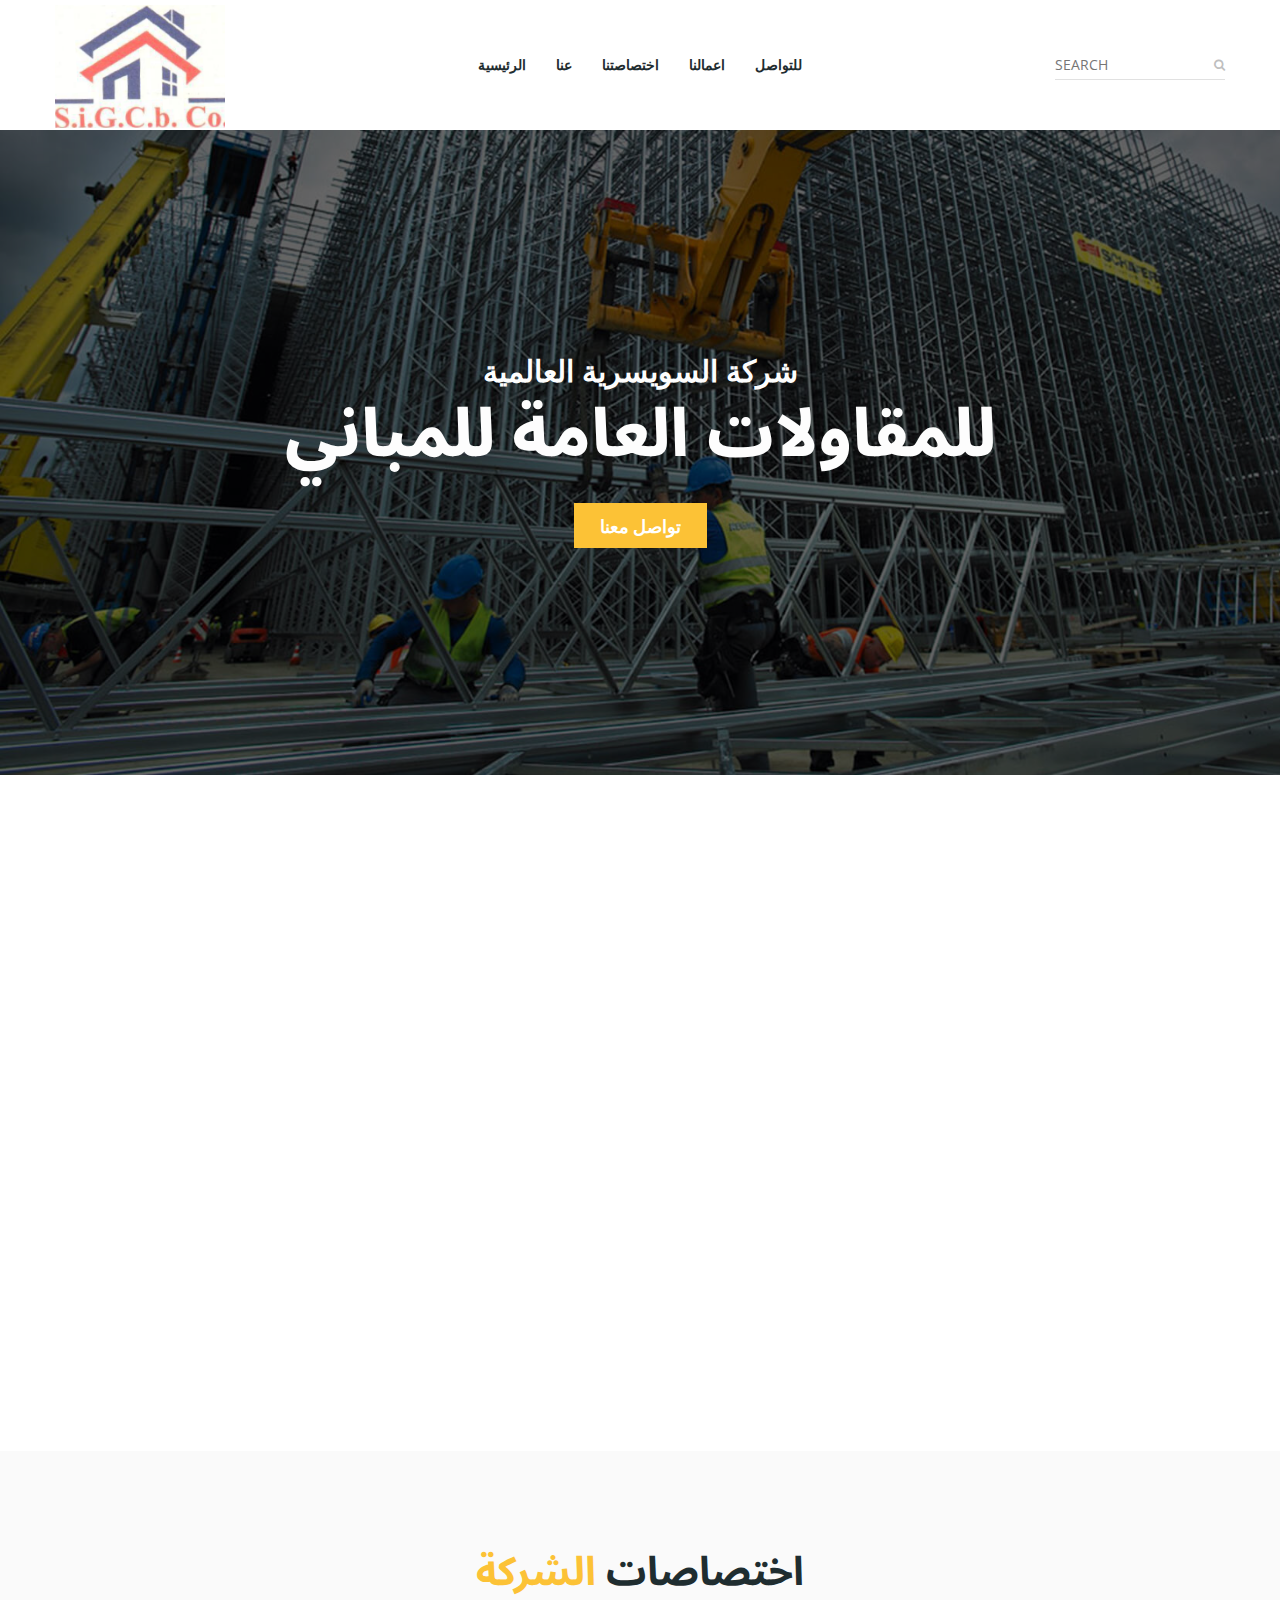
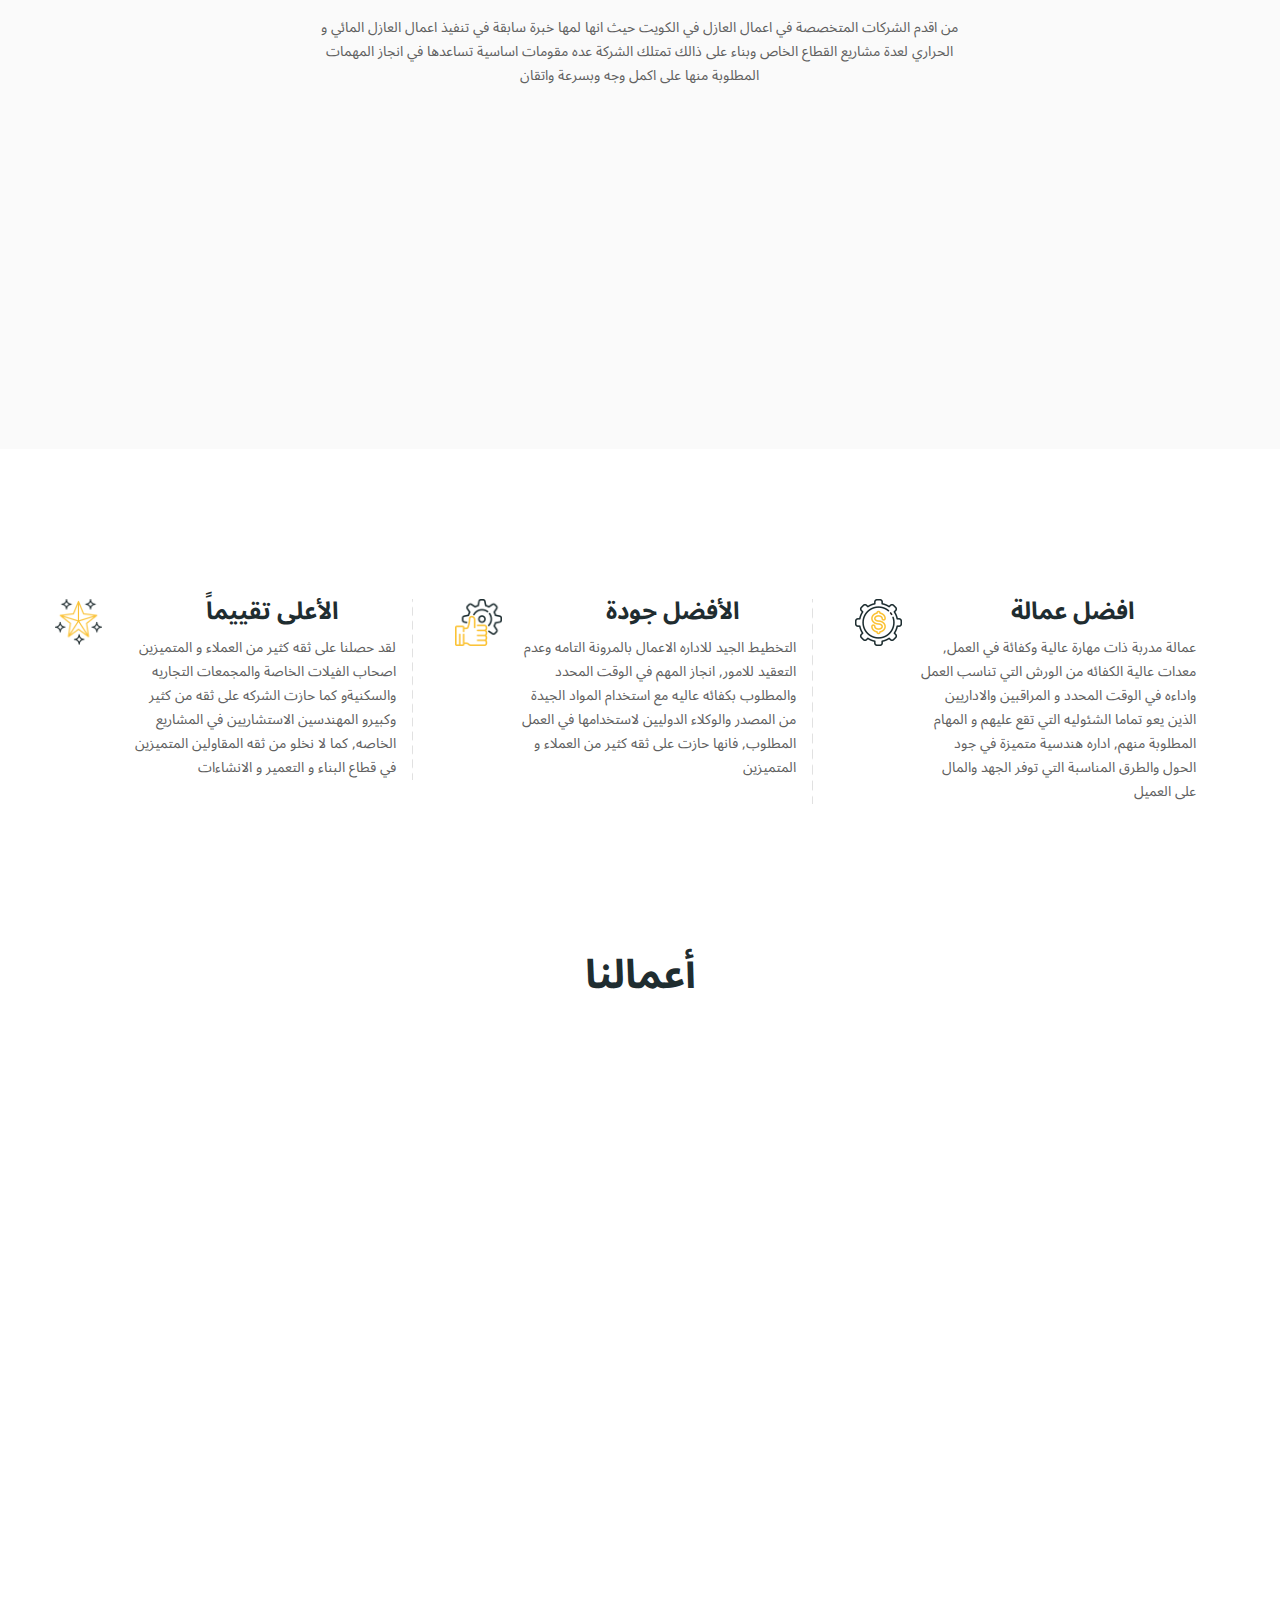
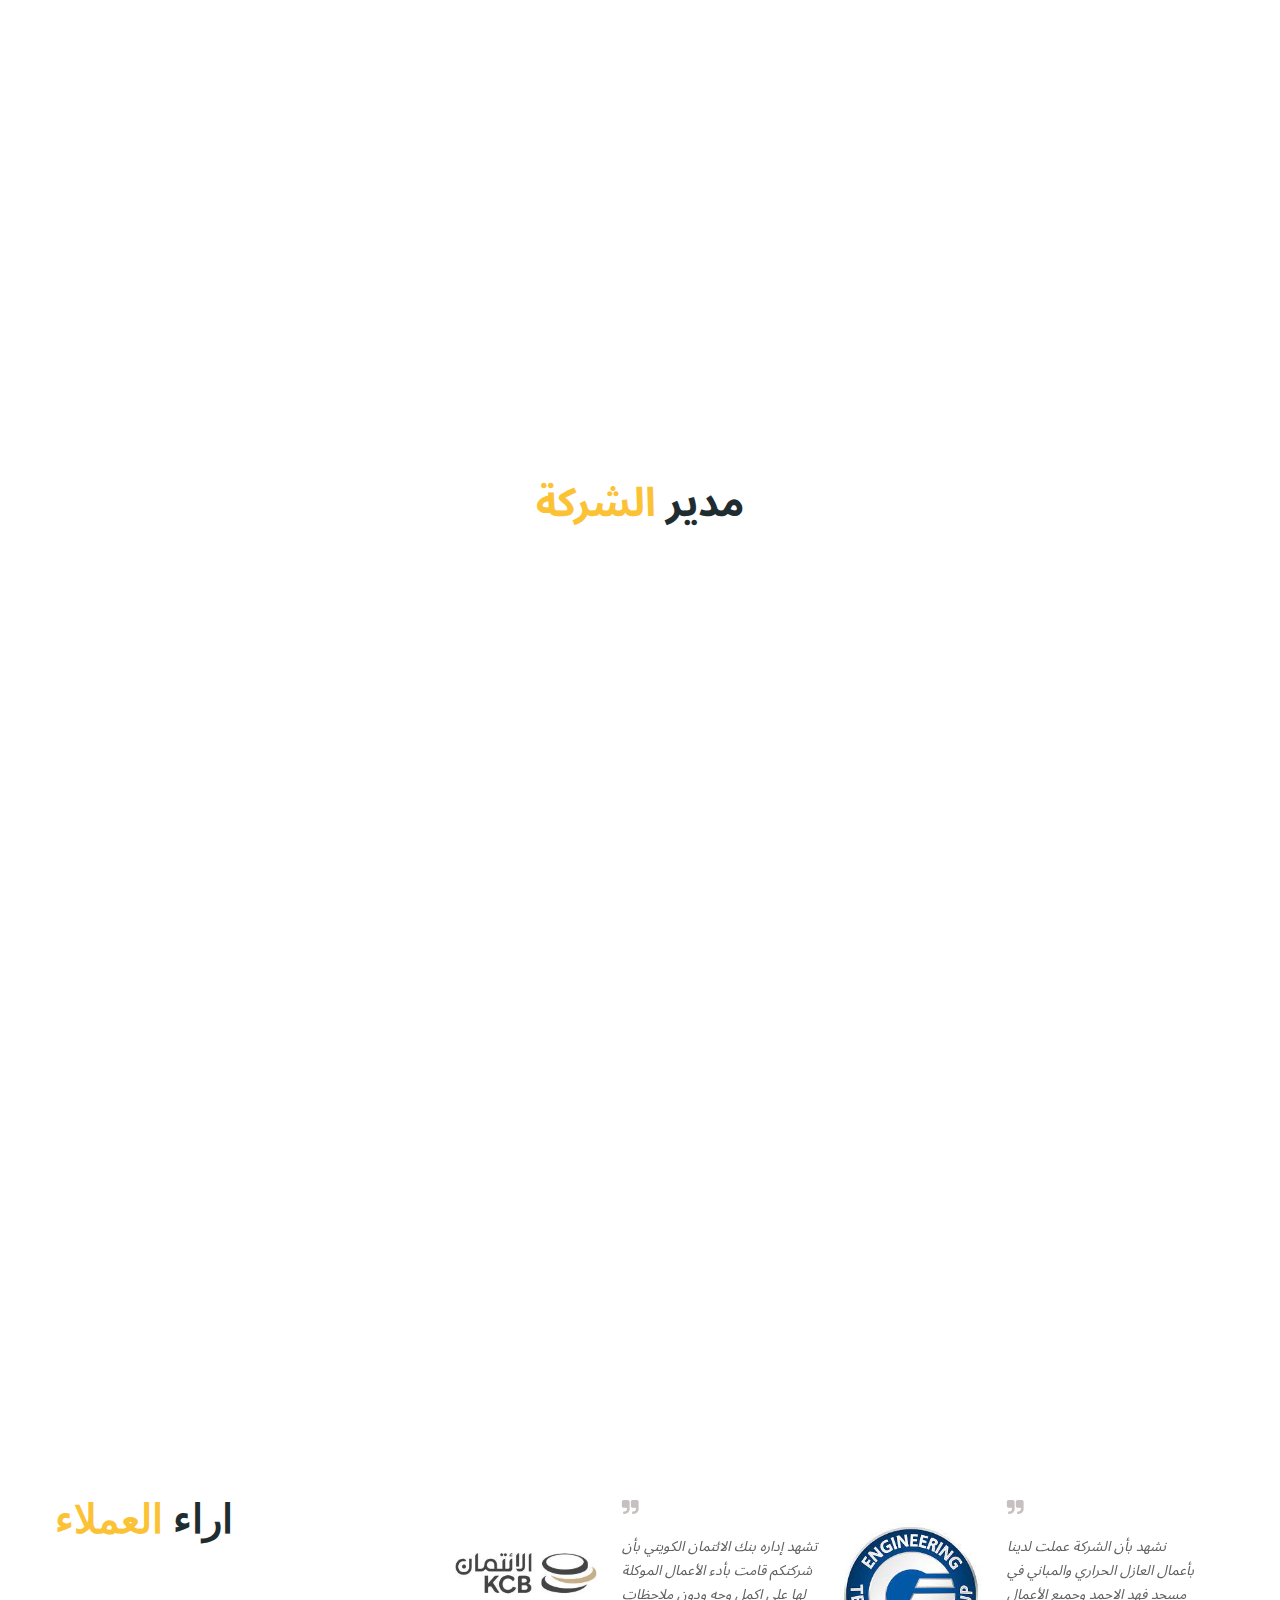
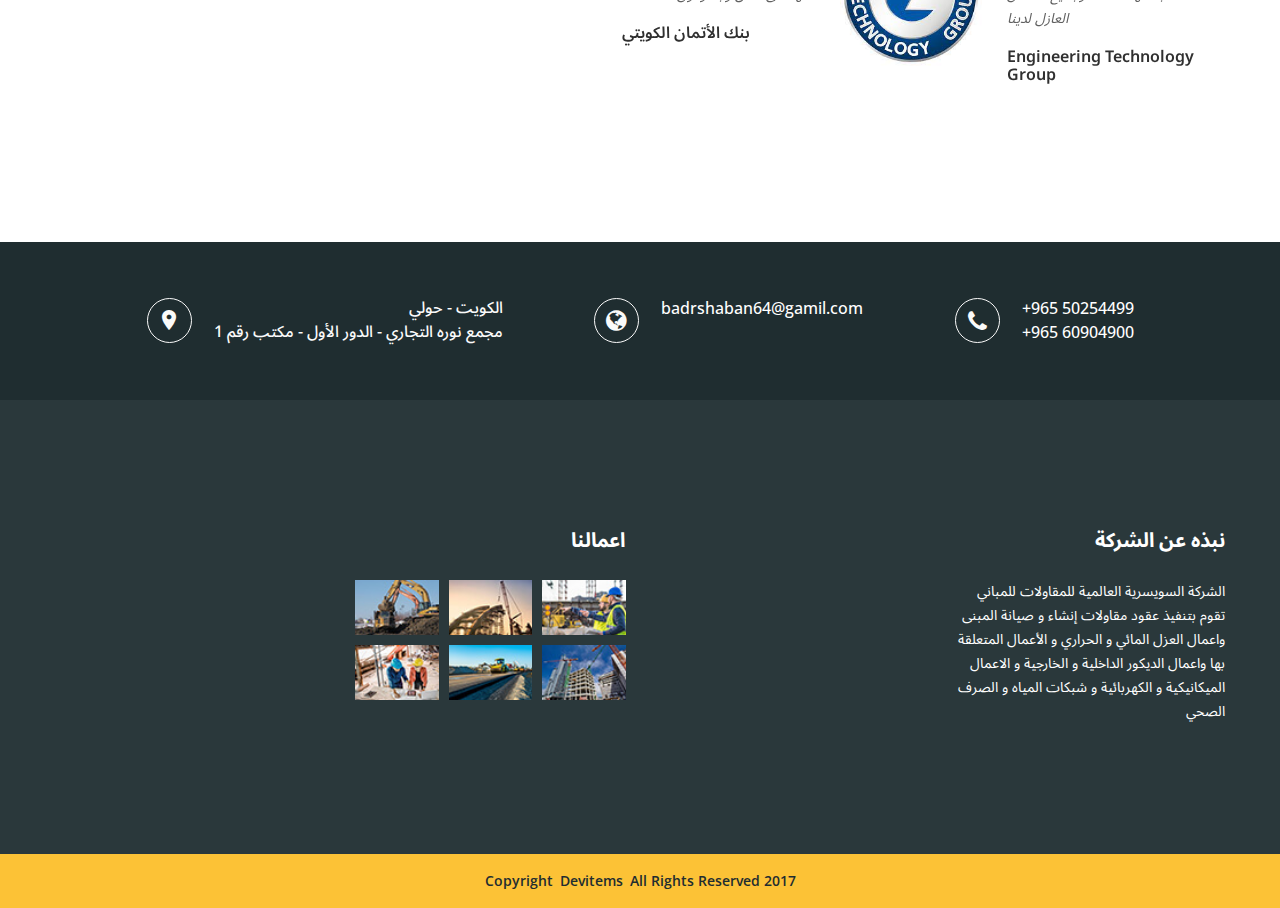
==== index.html @ e3631ef5 "hello" ====
<!doctype html>
<html class="no-js" lang="en">


<head>
    <meta charset="utf-8">
    <meta http-equiv="x-ua-compatible" content="ie=edge">
    <title>شركة السويسرية للمقاولات</title>
    <meta name="description" content="">
    <meta name="viewport" content="width=device-width, initial-scale=1">

    <!-- Place favicon.ico in the root directory -->
    <link rel="shortcut icon" type="image/x-icon" href="images/favicon.ico">
    <link rel="apple-touch-icon" href="apple-touch-icon.png">


    <!-- All css files are included here. -->
    <!-- Bootstrap fremwork main css -->
    <link rel="stylesheet" href="css/bootstrap.min.css">
    <!-- Owl Carousel  main css -->
    <link rel="stylesheet" href="css/owl.carousel.min.css">
    <link rel="stylesheet" href="css/owl.theme.default.min.css">
    <!-- This core.css file contents all plugings css file. -->
    <link rel="stylesheet" href="css/core.css">
    <!-- Theme shortcodes/elements style -->
    <link rel="stylesheet" href="css/shortcode/shortcodes.css">
    <!-- Theme main style -->
    <link rel="stylesheet" href="style.css">
    <!-- Responsive css -->
    <link rel="stylesheet" href="css/responsive.css">
    <!-- User style -->
    <link rel="stylesheet" href="css/custom.css">

    <link rel="preconnect" href="https://fonts.googleapis.com">
    <link rel="preconnect" href="https://fonts.gstatic.com" crossorigin>
    <link href="https://fonts.googleapis.com/css2?family=Noto+Sans+Arabic:wght@400;700&display=swap" rel="stylesheet">
    <!-- Modernizr JS -->
    <script src="js/vendor/modernizr-2.8.3.min.js"></script>
</head>

<body>
    <!--[if lt IE 8]>
        <p class="browserupgrade">You are using an <strong>outdated</strong> browser. Please <a href="http://browsehappy.com/">upgrade your browser</a> to improve your experience.</p>
    <![endif]-->

    <!-- Body main wrapper start -->
    <div class="wrapper">
            <!-- Start Mainmenu Area -->
            <div id="sticky-header-with-topbar" class="mainmenu__wrap sticky__header">
                <div class="container">
                    <div class="row">
                        <div class="col-md-2 col-sm-6 col-xs-7">
                            <div class="logo">
                                <a href="index-2.html">
                                    <img src="images/logo/logo.png" alt="logo image" >
                                </a>
                            </div>
                        </div>
                        <div class="col-md-8 col-sm-6 col-xs-5">
                            <nav class="main__menu__nav  hidden-xs hidden-sm">
                                <ul class="main__menu">
                                    <li><a class="ff" href="index-2.html">الرئيسية</a></li>
                                    <li><a class="ff" href="#about">عنا</a></li>
                                    <li><a class="ff" href="#learn">اختصاصتنا</a></li>
                                    <li class="drop"><a class="ff" href="#">اعمالنا</a>
                                        <ul class="dropdown">
                                            <li><a class="ff" href="projects-one.html">التشطيبات الداخيلة والديكور</a></li>
                                            <li><a class="ff" href="projects-two.html">اعمالنا من داخل المواقع</a></li>
                                        </ul>
                                    </li>
                                    <li><a class="ff" href="#social">للتواصل</a></li>
                                </ul>
                            </nav>
                            <div class="mobile-menu clearfix visible-xs visible-sm">
                                <nav id="mobile_dropdown">
                                    <ul>
                                        <li><a class="ff" href="index.html-2">الرئيسية</a>
                                        </li>
                                        <li><a class="ff" href="#about">عنا</a></li>
                                        <li><a class="ff" href="#learn">اخر اعمالنا</a>
                                            <ul>
                                                <li><a class="ff" href="projects-one.html">projects one</a></li>
                                                <li><a class="ff" href="projects-two.html">projects two</a></li>
                                                <li><a class="ff" href="projects-three.html">projects three</a></li>
                                            </ul>
                                        </li>
                                        <li><a class="ff" href="#social">للتواصل</a></li>
                                    </ul>
                                </nav>
                            </div>
                        </div>
                        <div class="col-md-2 col-sm-6 hidden-xs">
                            <div class="htc__header__search">
                                <input type="text" placeholder="SEARCH">
                                <a href="#"><i class="fa fa-search"></i></a>
                            </div>
                        </div>
                    </div>
                    <div class="mobile-menu-area"></div>
                </div>
            </div>
            <!-- End Mainmenu Area -->
        </div>
        <!-- End Header Style -->
        <!-- Start Slider Area -->

                <!-- Start Single Slide -->
                <div class="slide slider__fixed--height slide__align--center" data--black__overlay="6"  style="background: rgba(0, 0, 0, 0) url(images/slider/bg/1.jpg) no-repeat scroll 0 0 / cover;">
                    <div class="container">
                        <div class="row">
                            <div class="col-md-12 col-lg-12">
                                <div class="slider__inner">
                                    <h4 class="ff">شركة السويسرية العالمية</h4>
                                    <h1 class="ff">للمقاولات العامة  للمباني</h1>
                                    <div class="slider__btn">
                                        <a class="htc__btn" href="#social">تواصل معنا</a>
                                    </div>
                                </div>
                            </div>
                        </div>
                    </div>
                </div>
                <!-- End Single Slide -->
        <!-- Start About Area -->
        <section id="about" class="htc__about__area ptb--150 bg__white">
            <div class="container">
                <div class="row">
                    <div class="col-md-4 col-lg-3 col-lg-offset-1 col-sm-6 col-xs-12">
                        <div class="about foo xmt__40">
                            <div class="about__inner">
                                <h2 class="Right ff"><a href="about.html">القسم الأداري</a></h2>
                                <p class="Right ff">لن يأتي الإبداع في العمل إلا بأداراه حكيمة ذات خبرة حرصت الشركة على توفير الكوادر الإدارية القادرة على الوصول بالشركة الى مكانه عالية من أجل خدمة افضل</p>
                                <div class="about__btn">
                                    <a href="about.html">READ MORE</a>
                                </div>
                                <div class="about__icon">
                                    <img src="images/others/icon/1.png" alt="icon images">
                                </div>
                            </div>
                            <div class="about__inner about__hober__info">
                                <h2 class="Right ff"><a href="about.html">القسم الأداري</a></h2>
                                <p class="Right ff">لن يأتي الإبداع في العمل إلا بأداراه حكيمة ذات خبرة حرصت الشركة على توفير الكوادر الإدارية القادرة على الوصول بالشركة الى مكانه عالية من أجل خدمة افضل</p>
                                <div class="about__icon">
                                    <img src="images/others/icon/1.png" alt="icon images">
                                </div>
                            </div>
                        </div>
                    </div>
                    <div class="col-md-4 col-lg-3 col-sm-6 col-xs-12">
                        <div class="about foo">
                            <div class="about__inner">
                                <h2 class="Right ff"><a href="about.html">نبذة عن الشركة</a></h2>
                                <p class="Right ff">الشركة السويسرية العالمية للمقاولات للمباني تقوم بتنفيذ عقود مقاولات إنشاء و صيانة المبنى واعمال العزل المائي و الحراري و الأعمال المتعلقة بها واعمال الديكور الداخلية و الخارجية و الاعمال الميكانيكية و الكهربائية و شبكات المياه و الصرف الصحي</p>
                                <div class="about__icon">
                                    <img src="images/others/icon/2.png" alt="icon images">
                                </div>
                            </div>
                            <div class="about__inner about__hober__info active">
                                <h2 class="Right ff"><a href="about.html">نبذه عن الشركة</a></h2>
                                <p class="Right ff">الشركة السويسرية العالمية للمقاولات للمباني تقوم بتنفيذ عقود مقاولات إنشاء و صيانة المبنى واعمال العزل المائي و الحراري و الأعمال المتعلقة بها واعمال الديكور الداخلية و الخارجية و الاعمال الميكانيكية و الكهربائية و شبكات المياه و الصرف الصحي</p>
                                <div class="about__icon">
                                    <img src="images/others/icon/2.png" alt="icon images">
                                </div>
                            </div>
                        </div>
                    </div>
                    <div class="col-md-4 col-lg-3 hidden-sm col-xs-12">
                        <div class="about foo">
                            <div class="about__inner">
                                <h2 class="Right ff"><a href="about.html">القسم الفني</a></h2>
                                <p class="Right ff">لأننا مهتمون بإخراج الأعمال على اكمل وجه ولإقتناعنا ان هذا لن يتحقق إلا بالكوادر الفنية الممتازة فنحن لدينا نخبة رائعه من المهندسين والفنيين الحريصين على أداء مهماتهم المنوطين بها على اكمل وجه</p>
                                <div class="about__btn">
                                    <a href="about.html">READ MORE</a>
                                </div>
                                <div class="about__icon">
                                    <img src="images/others/icon/3.png" alt="icon images">
                                </div>
                            </div>
                            <div class="about__inner about__hober__info">
                                <h2 class="Right ff"><a href="about.html">القسم الفني</a></h2>
                                <p class="Right ff">لأننا مهتمون بإخراج الأعمال على اكمل وجه ولإقتناعنا ان هذا لن يتحقق إلا بالكوادر الفنية الممتازة فنحن لدينا نخبة رائعه من المهندسين والفنيين الحريصين على أداء مهماتهم المنوطين بها على اكمل وجه</p>
                                <div class="about__icon">
                                    <img src="images/others/icon/3.png" alt="icon images">
                                </div>
                            </div>
                        </div>
                    </div>
                </div>
            </div>
        </section>
        <!-- End About Area -->
        <!-- Start Service Area -->
        <section id="learn" class="htc__service__area bg__gray ptb--100">
            <div class="container">
                <div class="row">
                    <div class="col-xs-12">
                        <div class="section__title text-center">
                            <h2 class="title__line ff">اختصاصات <span class="text--theme ff">الشركة</span></h2>
                            <p  class="ff">من اقدم الشركات المتخصصة في اعمال العازل في الكويت حيث انها لمها خبرة سابقة في تنفيذ اعمال العازل المائي و الحراري لعدة مشاريع القطاع الخاص وبناء على ذالك تمتلك الشركة عده مقومات اساسية تساعدها في انجاز المهمات المطلوبة منها على اكمل وجه وبسرعة واتقان</p>
                        </div>
                    </div>
                </div>
                <div class="row">
                    <div class="service__section__wrap clearfix mt--60">
                        <!-- Start Single Service -->
                        <div class="col-md-3 col-lg-3 col-sm-4 col-xs-12">
                            <div class="service foo">
                                <div class="service__thumb">
                                    <a href="single-service.html">
                                        <img src="images5/a1.png" alt="service images">
                                    </a>
                                    <div class="service__hover">
                                        <div class="service__action">
                                            <a href="single-service.html">DETAILS</a>
                                        </div>
                                    </div>
                                </div>
                                <div class="service__details">
                                    <h2><a class="ff" href="single-service.html">تشطيبات</a></h2>
                                </div>
                            </div>
                        </div>
                        <!-- End Single Service -->
                        <!-- Start Single Service -->
                        <div class="col-md-3 col-lg-3 col-sm-4 col-xs-12">
                            <div class="service foo">
                                <div class="service__thumb">
                                    <a href="single-service.html">
                                        <img src="images5/a3.png" alt="service images">
                                    </a>
                                    <div class="service__hover">
                                        <div class="service__action">
                                            <a href="single-service.html">DETAILS</a>
                                        </div>
                                    </div>
                                </div>
                                <div class="service__details">
                                    <h2><a class="ff" href="single-service.html">مساح</a></h2>
                                </div>
                            </div>
                        </div>
                        <!-- End Single Service -->
                        <!-- Start Single Service -->
                        <div class="col-md-3 col-lg-3 col-sm-4 col-xs-12">
                            <div class="service foo">
                                <div class="service__thumb">
                                    <a href="single-service.html">
                                        <img src="images5/a2.png" alt="service images">
                                    </a>
                                    <div class="service__hover">
                                        <div class="service__action">
                                            <a href="single-service.html">DETAILS</a>
                                        </div>
                                    </div>
                                </div>
                                <div class="service__details">
                                    <h2><a class="ff" href="single-service.html">العوازل</a></h2>
                                </div>
                            </div>
                        </div>
                        <!-- End Single Service -->
                        <!-- Start Single Service -->
                        <div class="col-md-3 col-lg-3 hidden-sm col-xs-12">
                            <div class="service foo">
                                <div class="service__thumb">
                                    <a href="single-service.html">
                                        <img src="images5/a4.png" alt="service images">
                                    </a>
                                    <div class="service__hover">
                                        <div class="service__action">
                                            <a href="single-service.html">DETAILS</a>
                                        </div>
                                    </div>
                                </div>
                                <div class="service__details">
                                    <h2><a class="ff" href="single-service.html">الهيكل الأسود</a></h2>
                                </div>
                            </div>
                        </div>
                        <!-- End Single Service -->
                    </div>
                </div>
            </div>
        </section>
        <!-- End Service Area -->
        <!-- Start Offer Area -->
        <section class="htc__offer__area pt--150 bg__white">
            <div class="container">
                <div class="row">
                    <div class="col-md-4 col-lg-4 col-sm-6 col-xs-12">
                        <div class="offer">
                            <div class="offer__icon">
                                <img src="images/others/icon-2/1.png" alt="icon images">
                            </div>
                            <div class="offer__details">
                                <h2 class="Center ff"><a href="#">الأعلى تقييماً</a></h2>
                                <p class="Right ff">لقد حصلنا على ثقه كثير من العملاء و المتميزين اصحاب الفيلات الخاصة والمجمعات التجاريه والسكنيةو كما حازت الشركه على ثقه من كثير وكبيرو المهندسين الاستشاريين في المشاريع الخاصه, كما لا نخلو من ثقه المقاولين المتميزين في قطاع البناء و التعمير و الانشاءات</p>
                            </div>
                        </div>
                    </div>
                    <div class="col-md-4 col-lg-4 col-sm-6 col-xs-12 xmt-40">
                        <div class="offer separator">
                            <div class="offer__icon">
                                <img src="images/others/icon-2/2.png" alt="icon images">
                            </div>
                            <div class="offer__details">
                                <h2 class="Center ff"><a href="#">الأفضل جودة</a></h2>
                                <p class="Right ff">التخطيط الجيد للاداره الاعمال بالمرونة التامه وعدم التعقيد للامور, انجاز المهم في الوقت المحدد والمطلوب بكفائه عاليه مع استخدام المواد الجيدة من المصدر والوكلاء الدوليين لاستخدامها في العمل المطلوب, فانها حازت على ثقه كثير من العملاء و المتميزين</p>
                            </div>
                        </div>
                    </div>
                    <div class="col-md-4 col-lg-4 hidden-sm col-xs-12 xmt-40">
                        <div class="offer separator">
                            <div class="offer__icon">
                                <img src="images/others/icon-2/3.png" alt="icon images">
                            </div>
                            <div class="offer__details">
                                <h2 class="Center ff"><a href="#">افضل عمالة</a></h2>
                                <p class="Right ff">عمالة مدربة ذات مهارة عالية وكفائة في العمل, معدات عالية الكفائه من الورش التي تناسب العمل واداءه في الوقت المحدد و المراقبين والاداريين الذين يعو تماما الشئوليه التي تقع عليهم و المهام المطلوبة منهم, اداره هندسية متميزة في جود الحول والطرق المناسبة التي توفر الجهد والمال على العميل</p>
                            </div>
                        </div>
                    </div>
                </div>
            </div>
        </section>
        <!-- End Offer Area -->
        <!-- Start Latest Project Area -->
        <section class="htc__latest__project__area pt--150 bg__white">
            <div class="container-fluid">
                <div class="row">
                    <div class="col-xs-12">
                        <div class="section__title text-center">
                            <h2 class="title__line ff">أعمالنا<span class="text--theme ff"></span></h2>
                            <p></p>
                        </div>
                    </div>
                </div>
                <div class="row">
                    <div class="htc__latest__project__wrap clearfix mt--60">
                        <!-- Start Single Project -->
                        <div class="col-md-3 col-lg-3 col-sm-6 col-xs-12">
                            <div class="project foo">
                                <div class="project__thumb">
                                    <a href="single-project.html">
                                        <img src="images1/a1.png" alt="project images">
                                    </a>
                                    <div class="project__hover__info">

                                    </div>
                                </div>
                            </div>
                        </div>
                        <!-- End Single Project -->
                        <!-- Start Single Project -->
                        <div class="col-md-3 col-lg-3 hidden-sm col-xs-12">
                            <div class="project foo">
                                <div class="project__thumb">
                                    <a href="single-project.html">
                                        <img src="images1/a17.png" alt="project images">
                                    </a>
                                    <div class="project__hover__info">

                                    </div>
                                </div>
                            </div>
                        </div>
                        <!-- End Single Project -->
                        <!-- Start Single Project -->
                        <div class="col-md-3 col-lg-3 hidden-sm col-xs-12">
                            <div class="project foo">
                                <div class="project__thumb">
                                    <a href="single-project.html">
                                        <img src="images1/a3.png" alt="project images">
                                    </a>
                                    <div class="project__hover__info">
                                    </div>
                                </div>
                            </div>
                        </div>
                        <!-- End Single Project -->
                        <!-- Start Single Project -->
                        <div class="col-md-3 col-lg-3 col-sm-6 col-xs-12">
                            <div class="project foo">
                                <div class="project__thumb">
                                    <a href="single-project.html">
                                        <img src="images1/a14.png" alt="project images">
                                    </a>
                                    <div class="project__hover__info">
                                    </div>
                                </div>
                            </div>
                        </div>
                        <!-- End Single Project -->
                        <!-- Start Single Project -->
                        <div class="col-md-3 col-lg-3 col-sm-6 col-xs-12">
                            <div class="project foo">
                                <div class="project__thumb">
                                    <a href="single-project.html">
                                        <img src="images1/a8.png" alt="project images">
                                    </a>
                                    <div class="project__hover__info">
                                        <div class="project__action">
                                        </div>
                                    </div>
                                </div>
                            </div>
                        </div>
                        <!-- End Single Project -->
                        <!-- Start Single Project -->
                        <div class="col-md-3 col-lg-3 col-sm-6 col-xs-12">
                            <div class="project foo">
                                <div class="project__thumb">
                                    <a href="single-project.html">
                                        <img src="images1/a2.png" alt="project images">
                                    </a>
                                    <div class="project__hover__info">
                                        <div class="project__action">
                                        </div>
                                    </div>
                                </div>
                            </div>
                        </div>
                        <!-- End Single Project -->
                        <!-- Start Single Project -->
                        <div class="col-md-3 col-lg-3 col-sm-6 col-xs-12">
                            <div class="project foo">
                                <div class="project__thumb">
                                    <a href="single-project.html">
                                        <img src="images1/a16.png" alt="project images">
                                    </a>
                                    <div class="project__hover__info">
                                        <div class="project__action">
                                        </div>
                                    </div>
                                </div>
                            </div>
                        </div>
                        <!-- End Single Project -->
                        <!-- Start Single Project -->
                        <div class="col-md-3 col-lg-3 col-sm-6 col-xs-12">
                            <div class="project foo">
                                <div class="project__thumb">
                                    <a href="single-project.html">
                                        <img src="images1/a4.png" alt="project images">
                                    </a>
                                    <div class="project__hover__info">
                                        <div class="project__action">
                                        </div>
                                    </div>
                                </div>
                            </div>
                        </div>
                        <!-- End Single Project -->
                    </div>
                </div>
            </div>
        </section>
        <!-- End Latest Project Area -->

        <!-- Start Team Area -->
        <section class="htc__team__area bg__white ptb--150">
            <div class="container">
                <div class="row">
                    <div class="col-xs-12">
                        <div class="section__title text-center">
                            <h2 class="title__line ff">مدير <span class="text--theme ff">الشركة</span></h2>
                            <p  class="ff"></p>
                        </div>
                    </div>
                </div>
                <div class="row">
                    <div class="htc__team__wrap clearfix mt--30">
                      <!-- Start Single Team -->
                      <div class=" col-lg-4">

                      </div>
                      <!-- End Single Team -->
                        <!-- Start Single Team -->
                        <div class=" col-lg-4">
                            <div class="team foo">
                                <div class="team__inner">
                                    <div class="team__thumb">
                                        <img src="images5/a6.jpg" height="500" alt="team image">
                                    </div>
                                    <div class="team__hover__info">
                                        <ul class="team__social__link">

                                            <li><a href="https://www.facebook.com/profile.php?id=100085377961341" target="_blank"><i class="fa fa-instagram"></i></a></li>

                                            <li><a href="https://www.instagram.com/bdrlswysry/" target="_blank"><i class="fa fa-facebook"></i></a></li>

                                        </ul>
                                    </div>
                                </div>
                                <div class="team__details">
                                    <h2 class="Right ff"><a href="#">بدر شعبان</a></h2>
                                    <h4 class="Right ff">مدير الشركة</h4>
                                </div>
                            </div>
                        </div>
                        <!-- End Single Team -->
                        <!-- Start Single Team -->
                        <div class=" col-lg-4">

                        </div>
                        <!-- End Single Team -->

                    </div>
                </div>
            </div>
        </section>
        <!-- End Team Area -->
        <!-- Start Testimonial Area -->
        <!-- Start Testimonial Area -->
        <section class="htc__testimonial__area testimonial__2 ptb--150 bg__white">
            <div class="container">
                <div class="row">
                    <div class="col-md-4 col-lg-4 col-sm-12 col-xs-12">
                        <div class="htc__testimonial__left">
                            <h2 class="title__line">اراء <span class="text--theme">العملاء</span></h2>
                            <p></p>
                            <p></p>
                        </div>
                    </div>
                    <div class="col-md-8 col-sm-12 col-xs-12 smt-40 xmt-40">
                        <div class="htc__testimonial__wrap">
                            <div class="testimonial__activation--2 clearfix">
                                <!-- Start Single Testimonial -->
                                <div class="testimonial">
                                    <div class="testimonial__thumb">
                                         <img src="images3/loom.jpg" alt="clint image">
                                    </div>
                                    <div class="testimonial__details">
                                        <div class="tes__icon">
                                            <i class="fa fa-quote-right"></i>
                                        </div>
                                        <p  class="ff">تشهد إداره بنك الائتمان الكويتي بأن شركتكم قامت بأدء الأعمال الموكلة لها على اكمل وجه ودون ملاحظات</p>
                                        <h2  class="ff"><a href="#" class="ff">بنك الأتمان الكويتي</a></h2>
                                        <h4></h4>
                                    </div>
                                </div>
                                 <!-- End Single Testimonial -->
                                 <!-- Start Single Testimonial -->
                                <!-- End Single Testimonial -->
                                <div class="testimonial">
                                    <div class="testimonial__thumb">
                                         <img src="images3/sss.jfif" alt="clint image">
                                    </div>
                                    <div class="testimonial__details">
                                        <div class="tes__icon">
                                            <i class="fa fa-quote-right"></i>
                                        </div>
                                        <p class="ff">نشهد بأن الشركة عملت لدينا بأعمال العازل الحراري والمباني في مسجد فهد الاحمد وجميع الأعمال العازل لدينا</p>
                                        <h2 class="ff"><a href="#" class="ff">engineering technology group</a></h2>
                                        <h4></h4>
                                    </div>
                                </div>
                                <!-- End Single Testimonial -->

                            </div>
                        </div>
                    </div>
                </div>
            </div>
        </section>


        <!-- Start Contact Address -->
        <div id="social" class="htc__contact__address add-res bg__cat--1">
            <div class="container">
                <div class="row">
                    <div class="col-md-12">
                        <div class="htc__contact__wrap clearfix">
                            <!-- Start Single Address -->
                            <div class="ht__address__inner">
                                <div class="ht__address__icon map-pin">
                                    <i class="zmdi zmdi-pin"></i>
                                </div>
                                <div class="ht__address__details">
                                    <p class="Right ff">الكويت - حولي<br class="Right ff">مجمع نوره التجاري - الدور الأول - مكتب رقم 1</p>
                                </div>
                            </div>
                            <!-- End Single Address -->
                            <!-- Start Single Address -->
                            <div class="ht__address__inner">
                                <div class="ht__address__icon glob">
                                    <i class="fa fa-globe" aria-hidden="true"></i>
                                </div>
                                <div class="ht__address__details">
                                    <p><a href="#">badrshaban64@gamil.com</a></p>
                                </div>
                            </div>
                            <!-- End Single Address -->
                            <!-- Start Single Address -->
                            <div class="ht__address__inner">
                                <div class="ht__address__icon">
                                    <i class="fa fa-phone" aria-hidden="true"></i>
                                </div>
                                <div class="ht__address__details">
                                    <p><a href="#">+965 50254499</a></p>
                                    <p><a href="#">+965 60904900</a></p>
                                </div>
                            </div>
                            <!-- End Single Address -->
                        </div>
                    </div>
                </div>
            </div>
        </div>
        <!-- End Contact Address -->
        <!-- Start Footer Area -->
        <footer class="htc__footer__area">
            <div class="footer__top ptb--130" data--1f2d30__overlay="9.5" style="background: rgba(0, 0, 0, 0) url(images/bg/2.jpg) no-repeat fixed center center / cover ;">
                <div class="container">
                    <div class="row">
                        <div class="htc__footer__wrap clearfix">
                          <!-- Start Single Footer -->
                          <div class="col-md-3 col-lg-3 col-sm-6 col-xs-12">
                              <div class="footer">
                                  <div class="footer__widget">
                                      <h2 class="ft__title"></h2>
                                  </div>
                                  <div class="ft__details">
                                      <p></p>
                                  </div>
                              </div>
                          </div>
                          <!-- End Single Footer -->
                            <!-- Start Single Footer -->

                            <div class="col-md-3 col-lg-3 col-sm-6 col-xs-12 smt-40 xmt-40">
                                <div class="footer">
                                    <div class="footer__widget">
                                        <h2 class="ft__title Right ff">اعمالنا</h2>
                                    </div>
                                    <ul class="footer__instagram">
                                        <li><a href="#"><img src="images/blog/sm-img/1.jpg" alt="images"></a></li>
                                        <li><a href="#"><img src="images/blog/sm-img/2.jpg" alt="images"></a></li>
                                        <li><a href="#"><img src="images/blog/sm-img/3.jpg" alt="images"></a></li>
                                        <li><a href="#"><img src="images/blog/sm-img/4.jpg" alt="images"></a></li>
                                        <li><a href="#"><img src="images/blog/sm-img/5.jpg" alt="images"></a></li>
                                        <li><a href="#"><img src="images/blog/sm-img/6.jpg" alt="images"></a></li>
                                    </ul>
                                </div>
                            </div>
                            <!-- End Single Footer -->


                            <!-- Start Single Footer -->
                            <div class="col-md-3 col-lg-3 col-sm-6 col-xs-12">
                                <div class="footer">
                                    <div class="footer__widget">
                                        <h2 class="ft__title Right"></h2>
                                    </div>
                                    <div class="ft__details">
                                        <p class="Right"></p>
                                    </div>
                                </div>
                            </div>
                            <!-- End Single Footer -->
                            <div class="col-md-3 col-lg-3 col-sm-6 col-xs-12">
                                <div class="footer">
                                    <div class="footer__widget">
                                        <h2 class="ft__title Right ff">نبذه عن الشركة</h2>
                                    </div>
                                    <div class="ft__details">
                                        <p class="Right ff">الشركة السويسرية العالمية للمقاولات للمباني تقوم بتنفيذ عقود مقاولات إنشاء و صيانة المبنى واعمال العزل المائي و الحراري و الأعمال المتعلقة بها واعمال الديكور الداخلية و الخارجية و الاعمال الميكانيكية و الكهربائية و شبكات المياه و الصرف الصحي</p>
                                    </div>
                                </div>
                            </div>
                            <!-- End Single Footer -->
                            <!-- End Single Footer -->

                        </div>
                    </div>
                </div>
            </div>
            <div class="copyright bg__theme">
                <div class="container">
                    <div class="row">
                        <div class="col-xs-12">
                            <div class="copyright__inner">
                                <p>Copyright <a href="#" target="_blank">Devitems</a>
                                All Rights Reserved 2017</p>
                            </div>
                        </div>
                    </div>
                </div>
            </div>
        </footer>
        <!-- End Footer Area -->
    </div>
    <!-- Body main wrapper end -->

    <!-- Placed js at the end of the document so the pages load faster -->

    <!-- jquery latest version -->
    <script src="js/vendor/jquery-1.12.0.min.js"></script>
    <!-- Bootstrap framework js -->
    <script src="js/bootstrap.min.js"></script>
    <!-- All js plugins included in this file. -->
    <script src="js/plugins.js"></script>
    <script src="js/slick.min.js"></script>
    <script src="js/owl.carousel.min.js"></script>
    <!-- Waypoints.min.js. -->
    <script src="js/waypoints.min.js"></script>
    <!-- Main js file that contents all jQuery plugins activation. -->
    <script src="js/main.js"></script>

</body>



</html>
---- css/core.css ----
/*------------------------------------------------------------------------------

  Template Name: Simply Construction HTML Template.
  Template URI: #
  Description: Simply Construction is a unique website template designed in HTML with a simple & beautiful look. There is an excellent solution for creating clean, wonderful and trending material design corporate, corporate any other purposes websites.
  Author: DevItems
  Version: 1.0

-------------------------------------------------------------------------------*/

	@import url("font-awesome.css");
	@import url("material-design-iconic-font.min.css");
	@import url("plugins/animate.css");
	@import url("plugins/animate-slider.css");
	@import url("shortcode/default.css");
	@import url("plugins/jquery-ui.css");
	@import url("plugins/slick.css");
	@import url("plugins/slick-theme.css");
	@import url("plugins/meanmenu.css");
	@import url("plugins/magnific-popup.css");
	@import url('https://fonts.googleapis.com/css?family=Open+Sans:300,400,600,700|Raleway:300,400,500,600,700,800|Josefin+Sans:400,600,700');
---- css/shortcode/shortcodes.css ----
/*-----------------------------------------------------------------------------------
  Template Name: Simply Construction HTML Template.
  Template URI: #
  Description: Simply Construction is a unique website template designed in HTML with a simple & beautiful look. There is an excellent solution for creating clean, wonderful and trending material design corporate, corporate any other purposes websites.
  Author: DevItems
  Version: 1.0
-------------------------------------------------------------------------------------*/

@import url("header.css");
@import url("slider.css");
@import url("footer.css");
---- style.css ----
/*-----------------------------------------------------------------------------------
  Template Name: Simply Construction HTML Template.
  Template URI: #
  Description: Simply Construction is a unique website template designed in HTML with a simple & beautiful look. There is an excellent solution for creating clean, wonderful and trending material design corporate, corporate any other purposes websites.
  Author: DevItems
  Version: 1.0


-----------------------------------------------------------------------------------

  CSS INDEX
  ===================

  01. Google fonts
  02. Scroll To Top
  03. About Area
  04. Service Area
  05. Offer Area
  06. Project Area
  07. Call to Action Area
  08. Team Area
  09. Testimonial Area
  10. Blog Area
  11. Brand Area
  12. Newsletter Area
  13. Counterup Area
  14. Google Map Area
  15. Bradcaump Area
  16. Our Mission Area
  17. Project Area
  18. Blog Details Area
  19. Single Service Area
  20. Single Project Area
  21. Contact Area
  22. Log In Register Area

-----------------------------------------------------------------------------------*/


/*----------------------------------------*/
/*  1. Google fonts
/*----------------------------------------*/

/*

    font-family: 'Raleway', sans-serif;

    font-family: 'Open Sans', sans-serif;

    font-family: 'Josefin Sans', sans-serif;


*/


/*---------------------------------------
  02. Scroll To Top
----------------------------------------*/
 #scrollUp {
    border-radius: 2px;
    bottom: 80px;
    box-shadow: 0 0 10px rgba(0, 0, 0, 0.05);
    color: #fff;
    font-size: 28px;
    height: 45px;
    line-height: 45px;
    position: fixed;
    right: 15px;
    text-align: center;
    transition: all 0.3s ease 0s;
    width: 45px;
    z-index: 200;
    bottom: 15px;
}
#scrollUp:hover {
}

@-webkit-keyframes scroll-ani-to-top {
  0% {
    opacity: 0;
    bottom: 0;
  }
  50% {
    opacity: 1;
    bottom: 50%;
  }
  100% {
    opacity: 0;
    bottom: 75%;
  }
}
@-moz-keyframes scroll-ani-to-top {
  0% {
    opacity: 0;
    bottom: 0;
  }
  50% {
    opacity: 1;
    bottom: 50%;
  }
  100% {
    opacity: 0;
    bottom: 75%;
  }
}
@keyframes scroll-ani-to-top {
  0% {
    opacity: 0;
    bottom: 0;
  }
  50% {
    opacity: 1;
    bottom: 50%;
  }
  100% {
    opacity: 0;
    bottom: 75%;
  }
}
#scrollUp:hover i {
    animation: 800ms linear 0s normal none infinite running scroll-ani-to-top;
    height: 100%;
    left: 0;
    margin-bottom: -25px;
    position: absolute;
    width: 100%;
    bottom: 0;
}
#scrollUp i {
    color: #fff;
}
 #scrollUp {
    background: #fcc236 none repeat scroll 0 0;
}


/*---------------------------------------
  End Scroll To Top
----------------------------------------*/
/*---------------------------------------
  03. About Area
----------------------------------------*/
.Right{
  text-align: right;
}
.Center{
  text-align: center;
}
.about {
    margin-left: -15px;
    margin-right: -15px;
    transition: all 0.5s ease 0s;
}
.about__inner h2 {
    color: #ffffff;
    font-size: 22px;
    font-weight: 700;
}
.about__inner h2:hover a{
    color: #000;
}
.about__inner p {
    color: #fff;
    font-size: 14px;
    line-height: 24px;
    margin-top: 15px;
}
.about__btn a {
    font-family: 'Noto Sans Arabic', sans-serif;
    font-size: 12px;
    font-weight: 500;
    text-transform: uppercase;
    color: #fff;
}
.about__btn a:hover{
    color: #000;
}
.about__icon {
    position: relative;
    text-align: right;
    top: -11px;
}
.about__btn {
    margin-top: 10px;
}
.about {
    background: #fff none repeat scroll 0 0;
    padding-bottom: 30px;
    padding-top: 30px;
    position: relative;
}
.about__inner.about__hober__info {
    background: #fcc236 none repeat scroll 0 0;
    height: 100%;
    left: 0;
    position: absolute;
    top: 0;
    transform: scaleY(0);
    transition: all 0.5s ease 0s;
}
.about__inner.about__hober__info.active {
    transform: scaleY(1);
}

.about__inner {
  background: #1f2d30 none repeat scroll 0 0;
  padding: 60px 26px 22px;
}
.about:hover .about__inner.about__hober__info {
    transform: scaleY(1);
}
.about__inner.about__hober__info h2 {
    padding-top: 20px;
}
.about__inner.about__hober__info .about__icon {
    top: 31px;
}
.about__icon img {
    max-height: 39px;
}

/*-----------------------
About 2
--------------------------*/

.about--2 .about__inner {
    background: #fafafa none repeat scroll 0 0;
}
.about--2 .about__inner h2 {
    color: #1f2d30;
}
.about--2 .about__inner p {
    color: #606060;
}
.about--2 .about__btn a {
    color: #1f2d30;
}
.about--2 .about__inner.about__hober__info {
    background: #fcc236 none repeat scroll 0 0;
}
.about--2 .about__inner.about__hober__info h2 {
    color: #fff;
}
.about--2 .about__inner.about__hober__info p {
    color: #fff;
}
.about--2 .about__inner.about__hober__info .about__btn a {
    color: #fff;
}

.text__pos {
    position: relative;
}
.text__shape {
    left: 128px;
    position: absolute;
    top: 50%;
}
.text__shape h2 {
    color: #f7f7f7;
    font-family: Josefin Sans;
    font-size: 120px;
    font-weight: 700;
    letter-spacing: 15px;
    writing-mode: vertical-rl;
    transform: rotate(180deg) translateY(50%)  translateX(0);
}

/*---------------------------------------
  04. Service Area
----------------------------------------*/

.section__title h2.title__line {
    color: #1f2d30;
    font-size: 40px;
    font-weight: 700;
    text-transform: uppercase;
}
.section__title p {
    color: #606060;
    margin: 21px auto auto;
    width: 57%;
}
.service__thumb a img {
    width: 100%;
}
.service__thumb {
    position: relative;
}
.service__section__wrap .service__thumb {
  margin-left: -15px;
}
.service__hover {
    height: 100%;
    left: 0;
    opacity: 0;
    position: absolute;
    top: 0;
    transition: all 0.5s ease 0s;
    width: 100%;
    z-index: 2;
}
.service__hover::before {
    background: #fcc236 none repeat scroll 0 0;
    content: "";
    height: 100%;
    opacity: 0.85;
    position: absolute;
    width: 100%;
    z-index: -1;
}
.service__action {
    position: absolute;
    text-align: center;
    top: 50%;
    transform: translateY(-50%);
    width: 100%;
}
.service__action a {
    color: #fefefe;
    font-family: 'Noto Sans Arabic', sans-serif;
    font-size: 20px;
    font-weight: 700;
    transition: all 0.4s ease 0s;
}
.service__action a:hover {
    color: #000;
}
.service__details h2 {
    color: #1f2d30;
    font-size: 20px;
    font-weight: 700;
    margin-top: 18px;
    text-align: center;
    text-transform: uppercase;
}
.service:hover .service__hover {
    opacity: 1;
}

.container-fluid .section__title p {
    width: 34%;
}
/*Service Page*/

.service__page .service {
    margin-top: 70px;
}
.service__page .service__section__wrap{
    margin-top: -10px;
}

.service--2 .container-fluid .section__title p {
    margin-bottom: inherit;
    margin-left: inherit;
    margin-right: inherit;
    margin-top: 21px;
    text-align: left;
    width: 72%;
}

/*---------------------------------------
  05. Offer Area
----------------------------------------*/

.offer {
    display: flex;
}
.offer__icon img {
    max-width: 47px;
}
.offer__icon {
    margin-right: 18px;
}
.offer__details p {
  color: #606060;
  font-size: 14px;
  line-height: 24px;
  padding-right: 29px;
}
.offer__details h2 {
    color: #1f2d30;
    font-size: 24px;
    font-weight: 700;
    margin-bottom: 10px;
    text-transform: uppercase;
}

.offer.separator {
    position: relative;
}
.offer.separator::before {
    background: rgba(0, 0, 0, 0) url("images/icons/line.png") no-repeat scroll 100% 100% / cover ;
    content: "";
    height: 100%;
    left: -43px;
    position: absolute;
    top: 0;
    width: 1px;
    }

 /*Offer Style 2*/
.htc__offer__area{
    position: relative;
}

.htc__offer__2 .htc__offer__thumb {
    position: absolute;
    right: 0;
    top: 0;
    width: 44%;
}
.htc__offer__2 .htc__offer__container .offer + .offer {
    margin-top: 50px;
}
.htc__offer__2 .htc__offer__container {
    padding: 69px 0;
}
.htc__offer__2 .offer__details h2 {
    font-size: 20px;
    margin-bottom: 3px;
}

.htc__offer__area.htc__offer--2 {
    padding-top: 130px;
}
.htc__offer--2 .h1__offer__image {
  position: absolute;
  right: 3%;
  top: -40%;
  width: 21%;
  z-index: 3;
}


/*---------------------------------------
  06. Project Area
----------------------------------------*/

.project{
    margin-left: -15px;
    margin-right: -15px;
}
.ff{
  font-family: 'Noto Sans Arabic', sans-serif;
}
.project__thumb {
    position: relative;
    z-index: 4;
}
.project__hover__info {
    background: rgba(252, 194, 54, 0.9) none repeat scroll 0 0;
    height: 100%;
    left: 0;
    opacity: 0;
    position: absolute;
    text-align: center;
    top: 0;
    transition: all 0.5s ease 0s;
    width: 100%;
    z-index: 1;
}
.project__action {
    position: absolute;
    text-align: center;
    top: 50%;
    transform: translateY(-50%);
    width: 100%;
    z-index: 5;
}
.project__action h2 {
    color: #fefefe;
    font-size: 20px;
    font-weight: 700;
}
.project__hover__info::before {
    border: 1px solid #fff;
    bottom: 50px;
    content: "";
    height: auto;
    left: 45px;
    position: absolute;
    right: 45px;
    top: 50px;
    width: auto;
    z-index: 2;
}

.project__action h4 {
    color: #fff;
    font-size: 16px;
    font-weight: 700;
    margin-top: 17px;
}
.project__action > h2:hover a {
    color: #000;
}
.project__action h2 a {
    transition: all 0.4s ease 0s;
}
.project:hover .project__hover__info,
.project__itm:hover .project__hover__info {
    opacity: 1;
}

.project__thumb a {
    display: block;
}
.project__thumb a img {
    width: 100%;
}
.project__itm{
    margin-top: 30px;
}

/*---------------------------------------
  07. Call to Action Area
----------------------------------------*/

.callto__action__wrap {
    align-items: center;
    display: flex;
    height: 175px;
    justify-content: space-between;
}
.callto__action__wrap h2 {
    color: #fffffe;
    font-size: 32px;
    font-weight: 700;
    text-transform: uppercase;
}
.htc__btn--transparent {
    border: 1px solid #fff;
    display: inline-block;
    font-family: 'Noto Sans Arabic', sans-serif;
    font-size: 18px;
    font-weight: 700;
    height: 45px;
    line-height: 44px;
    padding: 0 36px;
    transition: all 0.5s ease 0s;
}
.htc__btn--transparent:hover {
    background: #fcc236 none repeat scroll 0 0;
    border: 1px solid #fcc236;
    color: #fff;
}
.callto__action__wrap{
    position: relative;
    z-index: 1;
}


/*---------------------------------------
  08. Team Area
----------------------------------------*/

.team__inner {
    position: relative;
}
.team__hover__info {
    background: rgba(252, 194, 54, 0.85) none repeat scroll 0 0;
    bottom: 0;
    left: 0;
    padding: 25px 0;
    position: absolute;
    transform: scaleY(0);
    transform-origin: center bottom 0;
    transition: all 0.5s ease 0s;
    width: 100%;
}
.team__social__link {
    display: flex;
    justify-content: center;
}
.team__social__link li a {
    color: #000;
}
.team__social__link li {
    margin: 0 13px;
}
.team__social__link li a i {
    background: #fff none repeat scroll 0 0;
    border-radius: 100%;
    color: #fcc236;
    font-size: 12px;
    height: 30px;
    line-height: 30px;
    text-align: center;
    transition: all 0.4s ease 0s;
    width: 30px;
}
.team__social__link li a:hover i {
    background: #000 none repeat scroll 0 0;
    color: #fff;
}
.team__details {
    background: #1f2d30 none repeat scroll 0 0;
    border-top: 1px solid #ffffff;
    padding: 23px 0;
    text-align: center;
    transition: all 0.5s ease 0s;
}
.team__details h2 a{
    color: #ffffff;
    font-size: 18px;
    font-weight: 600;
    text-transform: uppercase;
    transition: 0.5s;
}
.team__details h2 {
  line-height: 14px;
}
.team__details h2 a:hover{
    color: #000;
}
.team__details h4 {
    color: #ffffff;
    font-family: Open Sans;
    font-weight: 300;
    margin-top: 10px;
    text-transform: capitalize;
}
.team:hover .team__details {
    background: #fcc236 none repeat scroll 0 0;
}
.team:hover .team__hover__info {
    transform: scaleY(1);
}
.htc__team__container{
    position: relative;
    z-index: 2;
}
.team {
    margin-top: 30px;
}
/*-------------------
    Team 2
--------------------*/


.h1__team--one .team__social__link {
    display: block;
    margin-top: -15px;
    text-align: center;
    position: relative;
    top: 50%;
    transform: translateY(-50%);
}
.h1__team--one .team__social__link li {
    margin: 15px 0;
}
.h1__team--one .team__hover__info {
    bottom: auto;
    height: 100%;
    left: 0;
    padding: 0;
    top: 0;
    transform: scaleX(0);
    width: 85px;
}
.h1__team--one .team:hover .team__hover__info {
    transform: scaleX(1);
}

/*---------------------------------------
  09. Testimonial Area
----------------------------------------*/


.reguest__quote,
.htc__testimonial__wrap{
    position: relative;
    z-index: 2;
}
.htc__testimonial__area .section__title p {
    margin-bottom: inherit;
    margin-left: inherit;
    margin-right: inherit;
    margin-top: 20px;
    width: 100%;
}
.htc__testimonial__area .section__title{
    margin-bottom: 47px;
}
.section__title.text-left {
    margin-bottom: 47px;
}
.testimonial {
    align-items: center;
    display: flex !important;
    position: relative;
}
.testimonial__thumb img {
    width: 100%;
}
.testimonial__thumb {
    margin-right: 40px;
    min-width: 48%;
}
.testimonial__activation--2 .testimonial__thumb {
      margin-right: 25px;
      min-width: 37%;
}
.testimonial__activation--2 .testimonial__details p {
      font-style: italic;
      padding-right: 19px;
}
.testimonial__details h2 {
    color: #303030;
    font-family: Open Sans;
    font-size: 16px;
    font-weight: 600;
    margin-top: 30px;
    text-transform: capitalize;
}
.testimonial__details h4 {
    color: #606060;
    font-family: open sans;
    font-size: 14px;
    margin-top: 7px;
}
.single__cl__form {
    display: flex;
    margin-bottom: 20px;
    margin-left: -15px;
    margin-right: -15px;
}
.single__cl__form input {
    background: #fff none repeat scroll 0 0;
    border: 1px solid #e1e1e1;
    height: 40px;
    line-height: 40px;
    margin: 0 15px;
    padding: 0 20px;
    width: 50%;
    color: #606060;
}
.single__cl__form input::-moz-placeholder {
    color: #606060 !important;
}
.single__cl__message textarea::-moz-placeholder {
    color: #606060 !important;
    opacity: 1;
}
.clint__submit__btn a {
    padding: 0 17px;
}
.single__cl__message textarea {
    background: #fff none repeat scroll 0 0;
    border: 1px solid #e1e1e1;
    margin-bottom: 22px;
    min-height: 155px;
    padding-left: 20px;
    padding-top: 12px;
}
.htc__testimonial__wrap .slick-dots {
    bottom: 1px;
    right: -57px;
}
.htc__testimonial__wrap .slick-dots li.slick-active button::before,
.htc__testimonial__wrap .slick-dots li button:hover::before {
    background: #fcc236 none repeat scroll 0 0;
    opacity: 1;
}

.htc__testimonial__wrap .slick-dots li button::before {
    background: #000 none repeat scroll 0 0;
    content: "";
    height: 10px;
    opacity: 1;
    width: 10px;
    transition: 0.4s;
}
.htc__testimonial__wrap .slick-dots li {
    height: 10px;
    margin: 0;
    padding: 0;
    width: 10px;
}
.htc__testimonial__wrap .slick-dots li + li {
    margin-left: 10px;
}
.tes__icon i {
    color: #c7c0c0;
    font-size: 18px;
    margin-bottom: 18px;
}
/*----------------------------
    Testimonial 2
-----------------------------*/

.htc__testimonial__area.testimonial__2 .section__title p {
    margin: 0;
}
.htc__testimonial__left h2.title__line {
    color: #1f2d30;
    font-size: 40px;
    font-weight: 700;
    margin-bottom: 20px;
    text-transform: uppercase;
}
.htc__testimonial__left p + p {
    margin-top: 15px;
}
.testimonial__2 .htc__testimonial__wrap .slick-dots {
    bottom: -40px;
    left: -99%;
    right: auto;
}
.testimonial__2 .htc__testimonial__left p {
  padding-right: 14px;
}
.testimonial__2 .testimonial__details h2 {
  margin-top: 17px;
}




/*---------------------------------------
  10. Blog Area
----------------------------------------*/

.blog__thumb a {
    display: block;
}
.blog__thumb a img {
    width: 100%;
}
.blog__thumb {
    padding-bottom: 24px;
    position: relative;
}
.blog__hover__info {
    bottom: 0;
    left: 0;
    padding: 0 26px;
    position: absolute;
    width: 100%;
    z-index: 5;
}
.blog__meta {
    align-items: center;
    background: #1f2d30 none repeat scroll 0 0;
    border: 2px solid #fff;
    border-radius: 25px;
    display: flex;
    height: 50px;
    justify-content: center;
    padding: 0 25px;
    transition: 0.4s;
}
.blog:hover .blog__meta{
    background: #fcc236;
}
.blog:hover .blog__meta li a,
.blog:hover .blog__meta li{
    color: #1f2d30;
}

.blog__meta li a {
    color: #fff;
    display: inline-block;
    text-transform: capitalize;
    transition: 0.4s;
}
.blog__meta li a:hover{
    color: #fcc236;
}
.blog__meta li {
    color: #fff;
    font-size: 14px;
    font-weight: 500;
    transition: 0.4s;
}
.blog__meta li + li {
    margin-left: 20px;
}

.blog__details h2 {
    color: #606060;
    font-size: 18px;
    font-weight: 700;
    line-height: 28px;
    margin-top: 25px;
    text-transform: uppercase;
}
.blog__btn a {
    color: #b6b6b6;
    font-family: Raleway;
    font-weight: 700;
    text-transform: uppercase;
    transition: all 0.4s ease 0s;
}
.blog__btn a i {
    padding-left: 9px;
}
.blog__btn a:hover {
    color: #fcc236;
}
.blog__btn {
    margin-top: 16px;
}
.blog{
    margin-top: 30px;
}
/*--------------------------
    Blog 2
----------------------------*/
.htc__blog--2 .blog__hover__info {
    padding: 0;
}
.htc__blog--2 .blog__meta {
    border: 2px solid transparent;
    border-radius: 0;
}
.blog--one,
.blog--two{
    margin-top: -30px;
}
.blog--two .blog__hover__info {
    padding: 0 86px;
}
.blog--three{
    margin-top: -60px;
}
.blog--three .blog {
    margin-top: 60px;
}
.blog--one .blog__hover__info {
    padding: 0 130px;
}
.blog__video {
    left: 50%;
    position: absolute;
    top: 50%;
    transform: translateX(-50%) translateY(-50%);
    z-index: 999;
}
.blog__activation{
    position: relative;
}
.blog__activation .owl-nav div {
    height: 60px;
    left: 30px;
    line-height: 67px;
    position: absolute;
    top: 50%;
    width: 38px;
}

.blog__activation .owl-nav div.owl-next {
    left: auto;
    right: 30px;
}

.blog__activation.owl-theme .owl-nav [class*="owl-"] {
    background: rgba(207, 207, 208, 0.6) none repeat scroll 0 0;
    margin: 0;
    padding: 0;
}
.blog__activation .owl-nav div i {
    color: #303030;
    font-size: 30px;
}
.blog--details .htc__bl__dtl__inner {
    padding-right: 30px;
}
/*---------------------------------------
  11. Brand Area
----------------------------------------*/


.brand__list {
    display: flex;
    justify-content: space-between;
    align-items: center;
}
.brand__list li a {
    display: block;
}
.htc__brand__area {
    padding-bottom: 125px;
    padding-top: 126px;
}

/*---------------------------------------
  12. Newsletter Area
----------------------------------------*/


.news__input input::-moz-placeholder {
    color: #979797;
    opacity: 1;
}

.newsletter__wrap {
    text-align: center;
}
.newsletter__wrap h2 {
    color: #1f2d30;
    font-weight: 700;
    margin-bottom: 16px;
    text-transform: uppercase;
}
.newsletter__wrap h4 {
    color: #606060;
    font-family: Open Sans;
    font-size: 18px;
}
.newsletter__form {
    margin: 40px auto auto;
    width: 655px;
}
.htc__news__inner {
    position: relative;
}
.news__input input {
    -moz-border-bottom-colors: none;
    -moz-border-left-colors: none;
    -moz-border-right-colors: none;
    -moz-border-top-colors: none;
    background: transparent none repeat scroll 0 0;
    border-color: currentcolor currentcolor #d7d7d7;
    border-image: none;
    border-style: none none solid;
    border-width: 0 0 1px;
    color: #979797;
    padding-bottom: 7px;
}
.clearfix.subscribe__btn {
    bottom: 0;
    position: absolute;
    right: 0;
}
.news__input {
    width: 500px;
}
.subscribe__btn input {
    background: #fcc236 none repeat scroll 0 0;
    border: 1px solid #fcc236;
    color: #fff;
    font-family: Raleway;
    font-size: 12px;
    font-weight: 700;
    height: 35px;
    padding: 0 20px;
    transition: all 0.3s ease 0s;
}
.subscribe__btn input:hover {
    background: transparent none repeat scroll 0 0;
    border: 1px solid #000;
    color: #000;
}
.htc__newsletter__area {
    position: relative;
}
.newsletter__thumb {
    position: absolute;
    right: 4%;
    top: 50%;
    transform: translateY(-50%);
    width: 21%;
}
/*---------------------------------------
  13. Counterup Area
----------------------------------------*/

.htc__counterup__wrap {
    align-items: center;
    display: flex;
    justify-content: space-around;
}
.fact__count span.count {
    color: #1f2d30;
    font-size: 40px;
    font-weight: 700;
}
.fact__title h2 {
    color: #1f2d30;
    font-size: 20px;
    font-weight: 700;
    margin-top: 6px;
    text-transform: uppercase;
}
.h1__countdown .htc__callto__action h2 {
    font-size: 56px;
    font-weight: 700;
    margin-bottom: 18px;
}
.h1__countdown .htc__callto__action {
    padding-bottom: 100px;
    padding-top: 100px;
}
.h1__countdown .htc__call__btn {
    margin-top: 36px;
}
.h1__countdown .htc__callto__action p {
    width: 65%;
}
.h1__countdown .htc__counterup__wrap {
    height: 145px;
    padding: 0 157px;
}
.counterup__left__thumb {
    margin-left: -15px;
    margin-right: 40px;
}




/*---------------------------------------
  14. Google Map Area
----------------------------------------*/


.map-contacts{
    position: relative;
}
#googleMap {
    height: 436px;
    width: 100%;
}
.htc__contact__address--2 {
    background: rgba(31, 45, 48, 0.92) none repeat scroll 0 0;
    bottom: 0;
    position: absolute;
    right: 18%;
}
.htc__contact__address--2 .map-contacts {
    position: relative;
}
.htc__contact__address--2 .htc__contact__wrap {
    display: block;
}
.htc__contact__address--2 .htc__contact__wrap {
    padding: 0 40px;
}
.htc__contact__address--2 .htc__contact__wrap .ht__address__inner + .ht__address__inner {
    margin-top: 40px;
}

/*---------------------------------------
  15. Bradcaump Area
----------------------------------------*/


.ht__bradcaump__wrap {
    align-items: center;
    display: flex;
    height: 400px;
    position: relative;
    z-index: 2;
}
.bradcaump__inner h2.bradcaump-title {
    color: #fdfdfd;
    font-size: 50px;
    font-weight: 800;
    text-transform: uppercase;
}
.bradcaump-inner span {
  color: #fff;
  font-size: 18px;
  font-weight: 600;
  text-transform: uppercase;
}
.bradcaump-inner a {
    font-family: Raleway;
    font-size: 18px;
    font-weight: 600;
    text-transform: uppercase;
}
.bradcaump-inner {
    margin-top: 6px;
}
.brd-separetor {
    padding: 0 7px;
}
.htc__bst__btn .htc__btn {
    padding: 0 36px;
}

/*---------------------------------------
  16. Our Mission Area
----------------------------------------*/

.htc__mission__area {
    position: relative;
}
.htc__offer__thumb {
    position: absolute;
    right: 0;
    top: 0;
}
.htc__mission__container {
    padding: 89px 0;
}
.htc__mission__container .single__mission + .single__mission {
    margin-top: 50px;
}
.single__mission h2 {
    color: #1f2d30;
    font-size: 20px;
    font-weight: 700;
    margin-bottom: 12px;
    text-transform: uppercase;
}
.single__mission p {
    padding-right: 33px;
}




/*---------------------------------------
  17. Project Area
----------------------------------------*/

.project--one{
    margin-top: -20px;
}

.project--one .project {
    margin-left: -5px;
    margin-right: -5px;
    margin-top: 20px;
}

/*---------------------------------------
  18. Blog Details Area
----------------------------------------*/

.sidebar__separator{
    margin-top: 30px;
}

.htc__category {
    padding: 40px;
    text-align: center;
}
.cat__list li a {
    color: #606060;
    font-weight: 600;
    text-transform: uppercase;
    transition: all 0.3s ease 0s;
}
.cat__list li {
    border-bottom: 1px dashed #e1e1e1;
    padding: 15px 0;
}
.cat__list li:first-child {
    padding-top: 0;
}
.cat__list li:hover a {
    color: #fcc236;
}
.sidebar__title {
    border-bottom: 1px dashed #e1e1e1;
    color: #303030;
    font-size: 14px;
    font-weight: 800;
    margin-bottom: 20px;
    padding-bottom: 20px;
    text-align: center;
    text-transform: uppercase;
}
.htc__search__area {
    padding: 40px;
}
.pro__input__box {
    position: relative;
}
.pro__input__box i {
  background: #1f2d30 none repeat scroll 0 0;
  bottom: 0;
  color: #fff;
  cursor: pointer;
  height: 35px;
  line-height: 33px;
  position: absolute;
  right: 0;
  text-align: center;
  transition: all 0.4s ease 0s;
  width: 33px;
}
.pro__input__box input {
    background: transparent none repeat scroll 0 0;
    border: 1px solid #ebebeb;
    color: #c5c5c5;
    height: 35px;
    padding: 0 34px 0 15px;
    position: relative;
}
.pro__input__box i:hover {
    background: #fcc236 none repeat scroll 0 0;
}
.htc__category {
    padding: 40px;
    text-align: center;
}
.cat__list li a {
    color: #606060;
    font-weight: 600;
    text-transform: uppercase;
    transition: all 0.3s ease 0s;
}
.cat__list li {
    border-bottom: 1px dashed #e1e1e1;
    padding: 15px 0;
}
.cat__list li:first-child {
    padding-top: 0;
}
.cat__list li:hover a {
    color: #fcc236;
}
.htc__broc {
    padding: 40px 19px;
}
.brocure__list li a {
    color: #606060;
    font-size: 14px;
    font-weight: 600;
    transition: all 0.3s ease 0s;
}
.brocure__list li a i {
    color: #606060;
    font-size: 18px;
    padding-right: 14px;
}
.brocure__list li + li {
    border-top: 1px dashed #e1e1e1;
    margin-top: 20px;
    padding-top: 20px;
}
.brocure__list li a:hover {
    color: #fcc236;
}
.htc__recent__post {
    padding: 40px 20px;
}
.htc__single__post {
    border-top: 1px dashed #e1e1e1;
    display: flex;
    padding-bottom: 20px;
    padding-top: 20px;
}
.post__thumb {
    margin-right: 15px;
    min-width: 60px;
}
.post__details h4 {
    color: #303030;
    font-family: Open Sans;
    font-size: 14px;
    font-weight: 600;
    margin-bottom: 4px;
}
.post__meta span {
    color: #606060;
    font-size: 12px;
}
.build__dream__inner h2 {
    color: #ffffff;
    font-size: 22px;
    font-weight: 800;
    padding-right: 14px;
    text-align: center;
}
.build__btn {
    margin-top: 18px;
    text-align: center;
}
.build__btn .htc__btn {
    font-size: 14px;
    height: 35px;
    line-height: 35px;
    padding: 0 12px;
}
.htc__build__dream {
    height: 237px;
    padding-top: 40px;
}
.recent__post__wrap .htc__single__post:first-child {
    border-top: 0 none;
    padding-top: 0;
}
.htc__tag {
    padding: 40px;
}
.tag__list li a {
    color: #606060;
}
.tag__list {
    display: flex;
    flex-flow: row wrap;
    margin-left: -5px;
    margin-right: -5px;
}
.tag__list li {
    margin: 0 5px 10px;
}
.tag__list li a {
    border: 1px solid #e1e1e1;
    display: inline-block;
    font-size: 14px;
    height: 35px;
    line-height: 34px;
    padding: 0 9px;
    text-transform: capitalize;
    transition: all 0.4s ease 0s;
}
.tag__list li a:hover {
    background: #fcc236 none repeat scroll 0 0;
    border: 1px solid #fcc236;
    color: #fff;
}
/*Blog Details Leftsidebar*/

.htc__blog__details__page .blog__hover__info {
    padding: 0 145px;
}
.htc__blog__details__page .blog__meta {
  justify-content: space-around;
  padding: 0 50px;
}
.htc__blog__details h2 {
    color: #606060;
    font-size: 18px;
    font-weight: 700;
    line-height: 28px;
    margin-bottom: 27px;
    margin-top: 30px;
    text-transform: uppercase;
}
blockquote {
    background: #fafafa none repeat scroll 0 0;
    border-left: 0 none;
    color: #606060;
    font-size: 16px;
    font-style: italic;
    line-height: 26px;
    margin: 50px 0;
    padding: 30px 54px 30px 70px;
}

.bl__dtl p {
    color: #606060;
    font-size: 14px;
    line-height: 24px;
}
.bl__dtl p + p {
    margin-top: 22px;
}

.bl__post__share {
    display: flex;
    margin-bottom: 70px;
    margin-top: 47px;
}
.bl__post__link {
    display: flex;
}
.bl__post__link li a i {
    color: #bbbbbb;
}
.bl__post__link li + li {
    padding-left: 25px;
}
.bl__post__share span {
    color: #bbbbbb;
    font-size: 16px;
    font-weight: 600;
    padding-right: 18px;
}
.title__line--3 {
    color: #1f2d30;
    display: inline-block;
    font-family: Open Sans;
    font-size: 24px;
    font-weight: 600;
    margin-bottom: 50px;
    padding-bottom: 20px;
    position: relative;
    text-transform: uppercase;
}
.title__line--3::before {
    background: #e1e1e1 none repeat scroll 0 0;
    bottom: 0;
    content: "";
    height: 1px;
    left: 0;
    position: absolute;
    width: 100%;
}
.single__comment {
    display: flex;
}
.bl__comment__thumb {
    margin-right: 24px;
    min-width: 15%;
}
.bl__comment__thumb img {
    width: 100%;
}
.bl__comment__meta {
    align-items: center;
    display: flex;
    margin-bottom: 2px;
}
.bl__comment__meta h2 {
    color: #1f2d30;
    font-family: Open Sans;
    font-size: 16px;
    font-weight: 600;
    margin-right: 9px;
}
.bl__comment__meta span {
    font-size: 16px;
    font-weight: 600;
    margin: 0 9px;
}
.bl__remply {
    display: flex;
}
.bl__remply li a {
    color: #bbbbbb;
    text-transform: capitalize;
    transition: 0.4s;
}
.bl__remply li a:hover{
    color: #fcc236;
}
.bl__remply li + li {
    margin-left: 30px;
}
.bl__comment__form {
    margin-top: 70px;
}
.bl__form__inner {
    display: flex;
    margin-left: -15px;
    margin-right: -15px;
}
.single__form {
    margin: 0 15px;
    width: 50%;
}
.bl__input__box {
}
.single__form .bl__input__box + .bl__input__box {
    margin-top: 18px;
}
.single__form .bl__input__box span {
    color: #606060;
    display: inline-block;
    font-size: 14px;
    margin-bottom: 6px;
    text-transform: capitalize;
}
.bl__input__box input {
    border: 1px solid #ebebeb;
    height: 35px;
    padding: 0 10px;
}
.bl__comnt__btn {
    margin-top: 24px;
}
.bl__comnt__btn a.htc__btn {
    font-size: 12px;
    height: 35px;
    line-height: 35px;
}
.single__form span {
    color: #606060;
    display: inline-block;
    margin-bottom: 7px;
    text-transform: capitalize;
}
.single__form textarea {
    background: transparent none repeat scroll 0 0;
    border: 1px solid #ebebeb;
    min-height: 200px;
}
.single__comment.reply {
    margin-bottom: 65px;
    margin-left: 88px;
    margin-top: 65px;
}

.pre__next__btn li a {
    color: #bbbbbb;
    font-size: 16px;
    text-transform: capitalize;
}
.pre__next__btn {
    display: flex;
    justify-content: space-between;
    margin-bottom: 64px;
}
.pre__next__btn li a i {
    border: 1px solid #e1e1e1;
    display: inline-block;
    height: 25px;
    line-height: 22px;
    text-align: center;
    width: 25px;
}
.pre__next__btn li a i.fa.fa-angle-left {
    margin-right: 11px;
}
.pre__next__btn li a i.fa.fa-angle-right {
    margin-left: 11px;
}


/*---------------------------------------
  19. Single Service Area
----------------------------------------*/

.prodict-det-small li {
    padding: 0 10px;
    width: 25%;
}
.ht-portfolio-full-image .tab-pane img {
    width: 100%;
}
.prodict-det-small {
    display: flex;
    justify-content: space-between;
    margin-left: -10px;
    margin-right: -10px;
    margin-top: 20px;
}
.prodict-det-small li a {
    display: block;
}
.prodict-det-small li a img {
    width: 100%;
}
.htc__service__dtl {
    margin-top: 55px;
}
.title__line--4 {
    color: #1f2d30;
    font-weight: 700;
    margin-bottom: 15px;
    text-transform: uppercase;
}
.htc__ser__dtl__inner .htc__ser__dtl .title__line--4 {
  font-size: 24px;
}
.htc__ser__dtl__inner {
    display: flex;
    justify-content: space-between;
    margin-left: -25px;
    margin-right: -25px;
    margin-top: 47px;
}
.htc__ser__dtl__inner .htc__ser__dtl {
    padding: 0 25px;
    width: 50%;
}

/*---------------------------------------
  20. Single Project Area
----------------------------------------*/


.pro__dtl__inner {
    padding: 70px 40px;
}
.pro__dtl__content {
    display: flex;
}
.pro__dtl__list li {
    color: #1f2d30;
    font-family: Open Sans;
    font-size: 16px;
}
.pro__dtl__list.font__bold li {
    color: #1f2d30;
    font-family: Raleway;
    font-size: 16px;
    font-weight: 700;
    text-transform: uppercase;
}
.pro__dtl__list li + li {
    padding-top: 24px;
}
.pro__dtl__inner h2 {
    color: #1f2d30;
    font-size: 24px;
    font-weight: 700;
    margin-bottom: 43px;
    text-transform: uppercase;
}
.pro__dtl__list.font__bold {
    padding-right: 20px;
}
.download__project {
    margin-top: 20px;
    padding: 51px 0;
    text-align: center;
}
.download__project h2 {
    color: #fcc236;
    font-size: 18px;
    font-weight: 700;
    text-transform: uppercase;
}

.htc__pro__desc__container {
    display: flex;
    justify-content: space-between;
    margin-left: -20px;
    margin-right: -20px;
    margin-top: 70px;
}
.single__project__details h2 {
    color: #1f2d30;
    font-size: 24px;
    font-weight: 700;
    margin-bottom: 17px;
    text-transform: uppercase;
}
.single__project__details {
    margin: 0 20px;
    width: 33.33%;
}
.single__project__details p + p {
    margin-top: 11px;
}
.facts__list li a {
    color: #606060;
    font-size: 14px;
    transition: all 0.3s ease 0s;
}
.facts__list li + li {
    margin-top: 20px;
}
.facts__list {
    margin-top: 25px;
}
.facts__list li a i {
    padding-right: 10px;
}
.facts__list li a:hover {
    color: #fcc236;
}

/*---------------------------------------
  21. Contact Area
----------------------------------------*/

.title__line--5 {
    color: #1f2d30;
    display: inline-block;
    font-family: Open Sans;
    font-weight: 700;
    padding-bottom: 18px;
    position: relative;
    text-transform: uppercase;
}
.htc__contact__inner p {
    margin-top: 37px;
    width: 76%;
}
.title__line--5::before {
    background: #e1e1e1 none repeat scroll 0 0;
    bottom: 0;
    content: "";
    height: 1px;
    left: 0;
    position: absolute;
    width: 100%;
}
.htc__address__container {
    display: flex;
    margin-top: 50px;
}
.ct__address {
    display: flex;
}
.ct__address__icon i {
    border: 1px solid #696969;
    border-radius: 100%;
    color: #606060;
    font-size: 30px;
    height: 47px;
    line-height: 47px;
    text-align: center;
    width: 47px;
}
.htc__address__container .ct__address + .ct__address {
    margin-left: 115px;
}
.ct__details p a {
    color: #606060;
    font-weight: 600;
    transition: all 0.4s ease 0s;
}
.ct__details p {
    font-weight: 600;
}
.ct__address__icon {
    margin-right: 18px;
}
.ct__details p a:hover {
    color: #fcc236;
}
#googleMap {
    height: 470px;
    width: 100%;
}
.map__contacts{
    margin-top: 50px;
}

.htc__contact__form__wrap {
    margin-top: 100px;
}
.single-contact-inner {
    display: flex;
    margin-left: -28px;
    margin-right: -28px;
    margin-top: 48px;
}
.single-contact-form {
    padding: 0 28px;
    width: 50%;
}
.contact-box span {
    color: #606060;
    display: inline-block;
    font-size: 14px;
    padding-bottom: 9px;
}
.contact-box + .contact-box {
    margin-top: 17px;
}
.contact-box input {
    border: 1px solid #ebebeb;
    height: 35px;
    padding: 0 10px;
}
.contact-btn {
    margin-top: 25px;
}
.contact-box.message textarea {
    background: transparent none repeat scroll 0 0;
    border: 1px solid #ebebeb;
    min-height: 205px;
}
.contact-btn .htc__btn {
  font-size: 12px;
  height: 35px;
  line-height: 34px;
  padding: 0 28px;
  text-transform: uppercase;
}





/*------------------------------
  22. Log In Register Area
--------------------------------*/

.single__tabs__panel.tab-pane:not(.active) {
    display: none;
}

.login__register__menu {
    display: flex;
    justify-content: center;
    margin: 0 auto 51px;
    max-width: 370px;
}
.login__register__menu li a {
    color: #000000;
    font-size: 36px;
    transition: all 0.4s ease 0s;
}
.login__register__menu li {
    padding: 0 20px;
}
.login__register__menu li.active a {
    color: #fcc236;
}
.login__register__menu li a:hover {
    color: #fcc236;
}
.htc__login__register__wrap {
    margin: 0 auto;
    max-width: 370px;
}
.login input {
    -moz-border-bottom-colors: none;
    -moz-border-left-colors: none;
    -moz-border-right-colors: none;
    -moz-border-top-colors: none;
    border-color: currentcolor currentcolor #8e8e8e;
    border-image: none;
    border-style: none none solid;
    border-width: 0 0 1px;
    color: #686868;
    font-size: 16px;
    height: 40px;
    line-height: 40px;
    padding: 0 15px;
    width: 100%;
    background: transparent;
}
.login input + input {
    margin-bottom: 20px;
    margin-top: 40px;
}
.tabs__checkbox span.forget a{
    float: right;
    color: #fcc236;
    font-size: 12px;
}
.tabs__checkbox label {
    bottom: 2px;
    color: #999;
    font-size: 15px;
    padding-left: 9px;
    position: relative;
    text-transform: capitalize;
    font-weight: normal;
    cursor: pointer;
}
.tabs__checkbox {
    margin-bottom: 20px;
}
.tabs__checkbox span {
    color: #686868;
    text-transform: capitalize;
    padding-left: 5px;
}
.htc__login__btn a {
    border: 1px solid #d5d5d5;
    display: inline-block;
    font-size: 20px;
    height: 50px;
    line-height: 50px;
    text-align: center;
    text-transform: capitalize;
    transition: all 0.5s ease 0s;
    width: 150px;
    color: #4b4b4b;
    text-transform: uppercase;
}
.htc__login__btn {
    text-align: center;
}
.login input:last-child {
    margin-top: 14px;
}
.htc__social__connect h2 {
    color: #000;
    font-size: 16px;
    margin-bottom: 25px;
    margin-top: 50px;
    text-transform: capitalize;
    font-weight: 500;
}
.htc__soaial__list {
    display: flex;
    justify-content: center;
}
.htc__soaial__list li a {
    display: block;
    height: 35px;
    line-height: 35px;
    text-align: center;
    transition: all 0.5s ease 0s;
    width: 35px;
}
.user__meta__inner .htc__soaial__list {
    justify-content: space-between;
}
.htc__soaial__list li a i {
    color: #fff;
    font-size: 16px;
}
.htc__social__connect {
    text-align: center;
}
.htc__soaial__list li + li {
    margin-left: 10px;
}
.login input::-moz-placeholder {
    color: #686868 !important;
    font-size: 16px !important;
}
.htc__login__btn a:hover{
    background: #fcc236;
    color: #fff;
    border: 1px solid #fcc236;
}

/*-------------------------------
    Mobile Menu
------------------------------*/

.mean-container .mean-bar {
  min-height: 0;
  padding: 0;
}
.mean-container a.meanmenu-reveal {
  margin-top: -88px;
}
:focus {
    outline: -webkit-focus-ring-color auto 0px;
}
---- css/responsive.css ----
/*-----------------------------------------------------------------------------------

  Template Name: Simply Construction HTML Template.
  Template URI: #
  Description: Simply Construction is a unique website template designed in HTML with a simple & beautiful look. There is an excellent solution for creating clean, wonderful and trending material design corporate, corporate any other purposes websites.
  Author: DevItems
  Version: 1.0

-----------------------------------------------------------------------------------*/


/* Large screen desktop */
@media (min-width: 1366px) and (max-width: 1500px){


}

@media (min-width: 1170px) and (max-width: 1500px){

.project__hover__info::before {
  bottom: 30px;
  left: 25px;
  right: 25px;
  top: 30px;
}
.project__action h2 {
  font-size: 18px;
}
.project__action h4 {
  margin-top: 11px;
}
.container-fluid .section__title p {
  width: 48%;
}
.newsletter__thumb {
  right: 0;
  width: 24%;
}
.htc__offer__2 .htc__offer__thumb {
  width: 49%;
}
.htc__offer__2 .htc__offer__container .offer + .offer {
  margin-top: 25px;
}
.htc__offer__2 .htc__offer__container {
  padding: 46px 0;
}
.htc__mission__container {
  padding: 58px 0;
}
.htc__mission__container .single__mission + .single__mission {
  margin-top: 30px;
}
.htc__offer__thumb {
  max-width: 52%;
}
.slider__fixed--height {
  height: 645px;
}
.text__shape {
  left: 12px;
}
.text__shape h2 {
  font-size: 60px;
  letter-spacing: 5px;
}
.service--2 .container-fluid .section__title p {
  width: 100%;
}
.service--2 .section__title.text-left {
  margin-bottom: 20px;
}
.service--2 .container-fluid .section__title p {
  margin-top: 11px;
}
.h1__countdown .htc__callto__action p {
  width: 93%;
}
.h1__countdown .htc__callto__action {
  padding-bottom: 20px;
  padding-top: 25px;
}
.h1__countdown .htc__call__btn {
  margin-top: 18px;
}
.h1__countdown .htc__counterup__wrap {
  height: 112px;
}
.h1__countdown .htc__callto__action h2 {
  font-size: 40px;
  margin-bottom: 12px;
}
.htc__offer--2 .h1__offer__image {
  right: 0;
  top: -29%;
  width: 25%;
}
.h1__countdown .htc__counterup__wrap {
  padding: 0px;
}
.h1__service {
  padding-bottom: 10px;
  padding-top: 20px;
}

}



/* Normal desktop :992px. */
@media (min-width: 992px) and (max-width: 1169px) {

.container-fluid .section__title p {
  width: 52%;
}
.blog__meta {
  padding: 0 14px;
}
.blog__hover__info {
  padding: 0 13px;
}
.blog__details h2 {
  font-size: 15px;
}
.htc__offer__2 .htc__offer__container .offer + .offer {
  margin-top: 26px;
}
.htc__offer__2 .htc__offer__container {
  padding: 50px 0;
}
.project__hover__info::before {
  bottom: 10px;
  left: 10px;
  right: 10px;
  top: 10px;
}
.footer.quick__link {
  left: 0;
}
.htc__category {
  padding: 40px 30px;
}
.post__thumb {
  margin-right: 11px;
  min-width: 57px;
}
.htc__address__container .ct__address + .ct__address {
  margin-left: 40px;
}
.pro__dtl__inner {
  padding: 70px 22px;
}
.pro__dtl__list.font__bold {
  padding-right: 10px;
}
.htc__offer--2 .h1__offer__image {
  top: -22%;
  width: 28%;
}
.text__shape,
.htc__offer__thumb ,
.newsletter__thumb{
  display: none;
}
.htc__service__area.service--2 .container-fluid .section__title p {
  width: 100%;
}
.service--2 .service__section__wrap,
.htc__counterup__area .row {
  align-items: center;
  display: flex;
}
.h1__countdown .htc__callto__action h2 {
  font-size: 30px;
}
.h1__countdown .htc__counterup__wrap {
  height: 77px;
}
.h1__countdown .htc__callto__action {
  padding-bottom: 50px;
  padding-top: 50px;
}
.h1__countdown .htc__counterup__wrap {
  padding: 0px;
}

.h1__project .project__action h2 {
  font-size: 16px;
}
.section__title p {
  width: 54%;
}
.slider__fixed--height {
  height: 650px;
}
.slider__inner p {
  width: 51%;
}
.ht__offr--3 .htc__offer__container {
  padding: 100px 0;
}
.ht__offr--3 .htc__offer__container .offer + .offer {
  margin-top: 0;
}
.htc__offer__container {
  display: flex;
  justify-content: space-between;
}
.testimonial__2 .htc__testimonial__wrap .slick-dots {
  bottom: -90px;
}
.testimonial__activation--2 .testimonial__details p {
  font-size: 13px;
}
.tes__icon i {
  margin-bottom: 0px;
}
.testimonial__2 .testimonial__details h2 {
  margin-top: 8px;
}
.single__cl__form input {
  margin: 0 7px;
}
.single__cl__form {
  margin-left: -7px;
  margin-right: -7px;
}
.count--2 .fact__count span.count {
  font-size: 25px;
}
.count--2 .fact__title h2 {
  font-size: 14px;
}
.service__section__wrap .service__thumb {
  margin-left: 0;
}
.service--2 .container-fluid{
    padding-left: 0;
    padding-right: 30px;
}
.counterup__left__thumb{
  padding-right: 0;

}
.ptb--150, .ptb--130{
  padding: 80px 0;
}
.pt--150 {
  padding-top: 80px;
}
.h1__countdown .htc__callto__action {
  padding-bottom: 50px;
  padding-top: 80px;
}
.htc__service__area.service--2.bg__gray {
  background: #fff none repeat scroll 0 0;
  padding: 30px 0;
}
.h1__service.pt--40.pb--30 {
  padding-bottom: 0;
  padding-top: 0;
}
.htc__brand__area {
  padding-bottom: 80px;
  padding-top: 80px;
}

.main__menu > li > a {
  height: 110px;
  line-height: 110px;
}
.logo {
  height: 110px;
  line-height: 110px;
}
.htc__header__search {
  height: 110px;
}

}

 
/* Tablet desktop :768px. */
@media (min-width: 768px) and (max-width: 991px) {


/*------------------
 Padding Top
-----------------*/
.smt-40{
  margin-top: 40px;
}
.mean-container .mean-nav,
.sticky__header.scroll-header .mean-container .mean-nav {
  margin-top: 0;
}
.container-fluid .section__title p {
  width: 69%;
}
.htc__header__search {
  margin-right: 109px;
}
.slider__inner p {
  width: 91%;
}
.section__title p {
  width: 69%;
}
.ht__address__icon {
  margin-right: 14px;
}
.ht__address__details p {
  font-size: 13px;
}
.htc__offer__2 .htc__offer__thumb {
  position: inherit;
  top: auto;
  width: 100%;
  margin-bottom: 30px;
  bottom: 0;
}
.testimonial__2 .htc__testimonial__wrap .slick-dots {
  bottom: -56px;
  left: 0;
}
.footer.quick__link {
  left: 0;
}
.sticky__header.scroll-header .mean-container a.meanmenu-reveal {
  margin-top: -53px;
}
.testimonial__thumb {
  min-width: 24%;
}
.htc__testimonial__wrap .slick-dots {
  bottom: -7px;
  right: 120px;
}
.footer.quick__link {
  left: 0;
}
.project__hover__info::before {
  bottom: 10px;
  left: 10px;
  right: 10px;
  top: 10px;
}
.offer__details p {
  font-size: 13px;
}
.offer__icon {
  margin-right: 10px;
}
.brocure__list {
  text-align: center;
}
.tag__list li a {
  padding: 0 40px;
}
.blog--two .blog__hover__info {
  padding: 0 20px;
}
.ct__address__icon {
  margin-right: 7px;
}
.htc__address__container .ct__address + .ct__address {
  margin-left: 20px;
}
.ct__details p {
  font-size: 13px;
}
.single__project__rightsidebar {
  margin-top: 30px;
}
.newsletter__thumb,
.text__shape {
  display: none;
}
.h1__countdown .htc__callto__action h2 {
  font-size: 40px;
}
.h1__countdown .htc__callto__action {
  padding-bottom: 50px;
  padding-top: 40px;
}
.h1__countdown .htc__counterup__wrap {
  height: 98px;
}
.htc__offer--2 .h1__offer__image {
  top: -10%;
  width: 30%;
}
.h1__countdown .htc__counterup__wrap {
  padding: 0px;
}
.blog--details .htc__bl__dtl__inner {
    padding-right: 0px;
}
.about__inner {
  padding: 60px 21px 22px;
}
.slider__fixed--height {
  height: 680px;
}
.service__thumb img,
.counterup__left__thumb img {
  width: 100%;
}
.counterup__left__thumb {
  margin-right: 0;
  margin-left: 0px;
}
.main__menu > li > a {
  height: 80px;
  line-height: 80px;
}
.logo {
  height: 80px;
  line-height: 80px;
}
.htc__header__search {
  height: 80px;
}
.mean-container a.meanmenu-reveal {
  margin-top: -57px;
}
.slider__fixed--height {
  height: 560px;
}
.about__inner.about__hober__info.active {
  transform: scaleY(0);
}
.about:hover .about__inner.about__hober__info {
  transform: scaleY(0);
}
.about {
  padding-bottom: 0;
  padding-top: 0;
  margin-left: 0;
  margin-right: 0;
}
.service--2 .container-fluid {
  padding-left: 0;
  padding-right: 0;
}
.counterup__left__thumb{
  padding-right: 0;

}
.service__section__wrap .service__thumb {
  margin-left: 0;
  padding: 0;
}
.ptb--150, .ptb--130{
  padding: 80px 0;
}
.pt--150 {
  padding-top: 80px;
}
.h1__countdown .htc__callto__action {
  padding-bottom: 50px;
  padding-top: 80px;
}
.htc__service__area.service--2.bg__gray {
  background: #fff none repeat scroll 0 0;
  padding: 30px 0;
}
.h1__service.pt--40.pb--30 {
  padding: 50px 40px 0;
}
.htc__brand__area {
  padding-bottom: 80px;
  padding-top: 80px;
}
.single__project__details p {
  font-size: 13px;
}


}

 
/* small mobile :320px. */
@media (max-width: 767px) {
  
.container {width:300px}


/*------------------
 Padding Top
-----------------*/
.xmt-40{
  margin-top: 40px;
}
.xmt-20{
  margin-top: 20px;
}
.xmt__40{
  margin-top: -40px !important;
}
.prodict-det-small li {
  width: 50%;
}
.prodict-det-small {
  flex-flow: row wrap;
}
.service,
.htc__counterup__wrap .funfact + .funfact,
.reguest__quote,
.testimonial__details,
.ht__address__inner,
.single__form ,
.htc__address__container .ct__address + .ct__address,
.contact-box.message,
.single__project__rightsidebar,
.rl__project,
.htc__ser__dtl__inner .htc__ser__dtl + .htc__ser__dtl{
    margin-top: 30px;
}
.slider__inner p,
.section__title p,
.container-fluid .section__title p ,
.single-contact-form,
.team__thumb img,
.single__project__details,
.htc__ser__dtl__inner .htc__ser__dtl,
.news__input,
.service--2 .container-fluid .section__title p,
.counterup__left__thumb img,
.h1__countdown .htc__callto__action p{
  width: 100%;
}
.sticky__header.scroll-header .mean-container .mean-nav,
.mean-container .mean-nav {
  margin-top: 0;
}
.htc__blog__details__page .blog__hover__info,
.blog--one .blog__hover__info,
.blog--two .blog__hover__info,
.single-contact-form,
.htc__ser__dtl__inner .htc__ser__dtl,
.h1__countdown .htc__counterup__wrap {
  padding: 0;
}
.header__top__right,
.heaher__top__left {
  justify-content: center;
}
.bl__comment__meta,
.bl__form__inner,
.htc__contact__wrap,
.htc__counterup__wrap,
.brand__list,
.single__cl__form,
.htc__address__container,
.single-contact-inner,
.htc__pro__desc__container,
.htc__ser__dtl__inner {
  display: block;
}
.htc__address__container .ct__address + .ct__address ,
.single-contact-inner,
.htc__pro__desc__container,
.htc__ser__dtl__inner{
  margin-left: 0;
}
.single-contact-inner,
.htc__pro__desc__container,
.htc__ser__dtl__inner {
  margin-right: 0;
}
.htc__testimonial__wrap {
  margin-bottom: 30px;
}
.newsletter__thumb,
.text__shape,
.htc__offer--2 .h1__offer__image,
.slider__activation__wrap.owl-theme .owl-nav {
  display: none;
}
.counterup__left__thumb {
  margin-left: 0;
  margin-right: 0;
}
.heaher__top__left li + li {
  margin-left: 10px;
}
.login-register {
  margin-right: 25px;
}
.slider__inner h1 {
  font-size: 49px;
  line-height: 60px;
}
.slider__fixed--height {
  height: 100vh;
}
.project__hover__info::before {
  bottom: 10px;
  left: 10px;
  right: 10px;
  top: 10px;
}
.callto__action__wrap h2 {
  font-size: 23px;
  line-height: 34px;
}
.callto__action__wrap {
  display: block;
  height: auto;
  padding: 50px 0;
}
.callto__action__btn {
  margin-top: 14px;
}
.testimonial {
  display: block !important;
}
.htc__testimonial__wrap .slick-dots {
  bottom: -39px;
  right: 107px;
}
.section__title h2.title__line {
  font-size: 25px;
}
.single__cl__form input {
  margin: 0;
  width: 100%;
}
.single__cl__form {
  margin-left: 0;
  margin-right: 0;
}
.single__cl__form input + input {
  margin-top: 20px;
}
.blog__hover__info {
  padding: 0;
}
.blog__meta {
  border-radius: 0;
  padding: 0 14px;
}
.blog__details h2 {
  font-size: 14px;
  margin-top: 14px;
}
.offer__details p {
  font-size: 13px;
}
.offer__details p {
  padding-right: 0;
}
.htc__counterup__wrap {
  text-align: center;
}
.offer.separator::before {
  display: none;
}
.testimonial__2 .htc__testimonial__wrap .slick-dots {
  bottom: -50px;
  left: 0;
}
.footer.quick__link {
  left: 0;
}
.brand__list {
  text-align: center;
}
.brand__list li + li {
  margin-top: 20px;
}
.htc__offer__2 .htc__offer__thumb {
  position: inherit;
  width: 100%;
  margin-bottom: 30px;
}
.sticky__header.scroll-header .mean-container a.meanmenu-reveal {
  margin-top: -54px;
}
.testimonial__thumb {
  margin-right: 0;
  min-width: 100%;
}
.slider__inner p {
  font-size: 14px;
  line-height: 24px;
  margin: 9px auto auto;
}
.about {
  margin-top: 40px;
}
.footer.quick__link {
  left: 0;
}
.htc__contact__address--2 .htc__contact__wrap {
  padding: 0 16px;
}
.htc__contact__address--2 {
  right: 0;
}
.htc__bst__construc .section__title h2.title__line {
  font-size: 18px;
}
.htc__mission__area .htc__offer__thumb {
  bottom: 0;
  position: inherit;
  top: auto;
}
.ht__address__details p {
  font-size: 14px;
}
.htc__blog__details__page .blog__meta {
  padding: 0 10px;
}
blockquote {
  font-size: 14px;
  line-height: 26px;
  margin: 30px 0;
  padding: 20px;
}
.bl__comment__meta span {
  display: inline-block;
  margin: 7px 0 0;
}
.bl__comment__thumb {
  margin-right: 12px;
}
.single__comment.reply {
  margin-bottom: 40px;
  margin-left: 0;
  margin-top: 40px;
}
.single__form {
  margin: 0;
  width: 100%;
}
.bl__form__inner {
  margin-left: 0;
  margin-right: 0;
}
.single__project__details {
  margin: 0;
  margin-top: 30px;
}
.pro__dtl__inner h2 {
  font-size: 21px;
  margin-bottom: 23px;
}
.pro__dtl__inner {
  padding: 70px 13px;
}
.pro__dtl__list.font__bold {
  padding-right: 6px;
}
.facts__list li a {
  font-size: 13px;
}
.clearfix.subscribe__btn {
  bottom: -52px;
  left: 0;
  right: auto;
}
.newsletter__form {
  width: 256px;
}
.newsletter__wrap h2 {
  line-height: 34px;
}
.h1__countdown .htc__callto__action h2 {
  font-size: 24px;
  line-height: 34px;
}
.h1__countdown .htc__counterup__wrap {
  height: 405px;
  padding-top: 35px;
}
.blog--details .htc__bl__dtl__inner {
    padding-right: 0px;
}
.h1__project .project__action h2 {
  font-size: 17px;
}
.slider__fixed--height {
  height: auto;
}
.slide__align--center {
  padding: 100px 0;
}
.htc__testimonial__left h2.title__line {
  font-size: 25px;
}

.main__menu > li > a {
  height: 80px;
  line-height: 80px;
}
.logo {
  height: 80px;
  line-height: 80px;
}
.htc__header__search {
  height: 80px;
}
.mean-container a.meanmenu-reveal {
  margin-top: -57px;
}
.slider__fixed--height {
  height: 560px;
}
.about__inner.about__hober__info.active {
  transform: scaleY(0);
}
.about:hover .about__inner.about__hober__info {
  transform: scaleY(0);
}
.about {
  padding-bottom: 0;
  padding-top: 0;
  margin-left: 0;
  margin-right: 0;
}
.service--2 .container-fluid {
  padding-left: 0;
  padding-right: 0;
}
.counterup__left__thumb{
  padding-right: 0;

}
.service__section__wrap .service__thumb {
  margin-left: 0;
  padding: 0;
}
.ptb--150, .ptb--130{
  padding: 80px 0;
}
.pt--150 {
  padding-top: 80px;
}
.h1__countdown .htc__callto__action {
  padding-bottom: 50px;
  padding-top: 80px;
}
.htc__service__area.service--2.bg__gray {
  background: #fff none repeat scroll 0 0;
  padding: 30px 0;
}
.h1__service.pt--40.pb--30 {
  padding: 50px 40px 0;
}
.htc__brand__area {
  padding-bottom: 80px;
  padding-top: 80px;
}

.slider__fixed--height {
  height: 400px;
  padding: 0;
}
.slider__inner h1 {
  font-size: 30px;
  line-height: 30px;
  margin-top: 10px;
}
.slider__inner h4 {
  font-size: 20px;
  line-height: 24px;
}
.h1__countdown .htc__counterup__wrap {
  height: auto;
  padding-bottom: 60px;
  padding-top: 60px;
}
.funfact {
  padding: 20px 0;
}
.news__input input {
  padding-bottom: 7px;
  padding-top: 7px;
  text-align: center;
}
.clearfix.subscribe__btn {
  float: none;
  left: 0;
  margin: 0;
  right: 0;
  text-align: center;
}
.htc__offer__area.htc__offer--2 {
  padding-top: 70px;
}
.htc__offer__area.htc__offer--2.pb--120 {
  padding-bottom: 60px;
}
.htc__contact__address.bg__cat--1 {
  padding-bottom: 0;
}
.header__top__right, .heaher__top__left {
  justify-content: space-between;
}
.heaher__top__left {
  display: none;
}
.service__section__wrap .service__thumb img {
  width: 100%;
}
.single__form.message{
  margin-top: 20px;
}
.project__action h2 {
  font-size: 17px;
}
.htc__contact__address.add-res.bg__cat--1 {
  padding: 30px 0 60px;
}
.ptb--120 {
  padding: 50px 0;
}
    
    
    

}


/* Large Mobile :480px. */
@media only screen and (min-width: 480px) and (max-width: 767px) {
.container {width: 90%}
.htc__testimonial__wrap .slick-dots {
  right: 182px;
}
.footer__top.ptb--130 {
  padding: 50px 0;
}

}
---- css/custom.css ----
/*--------------------------------------------------------------
  Template Name: Simply Construction HTML Template.
  Template URI: #
  Description: Simply Construction is a unique website template designed in HTML with a simple & beautiful look. There is an excellent solution for creating clean, wonderful and trending material design corporate, corporate any other purposes websites.
  Author: DevItems
  Version: 1.0
---------------------------------------------------------------*/

/* ----------------------------------------------------
	You can put your custom css code here: 
-------------------------------------------------------*/
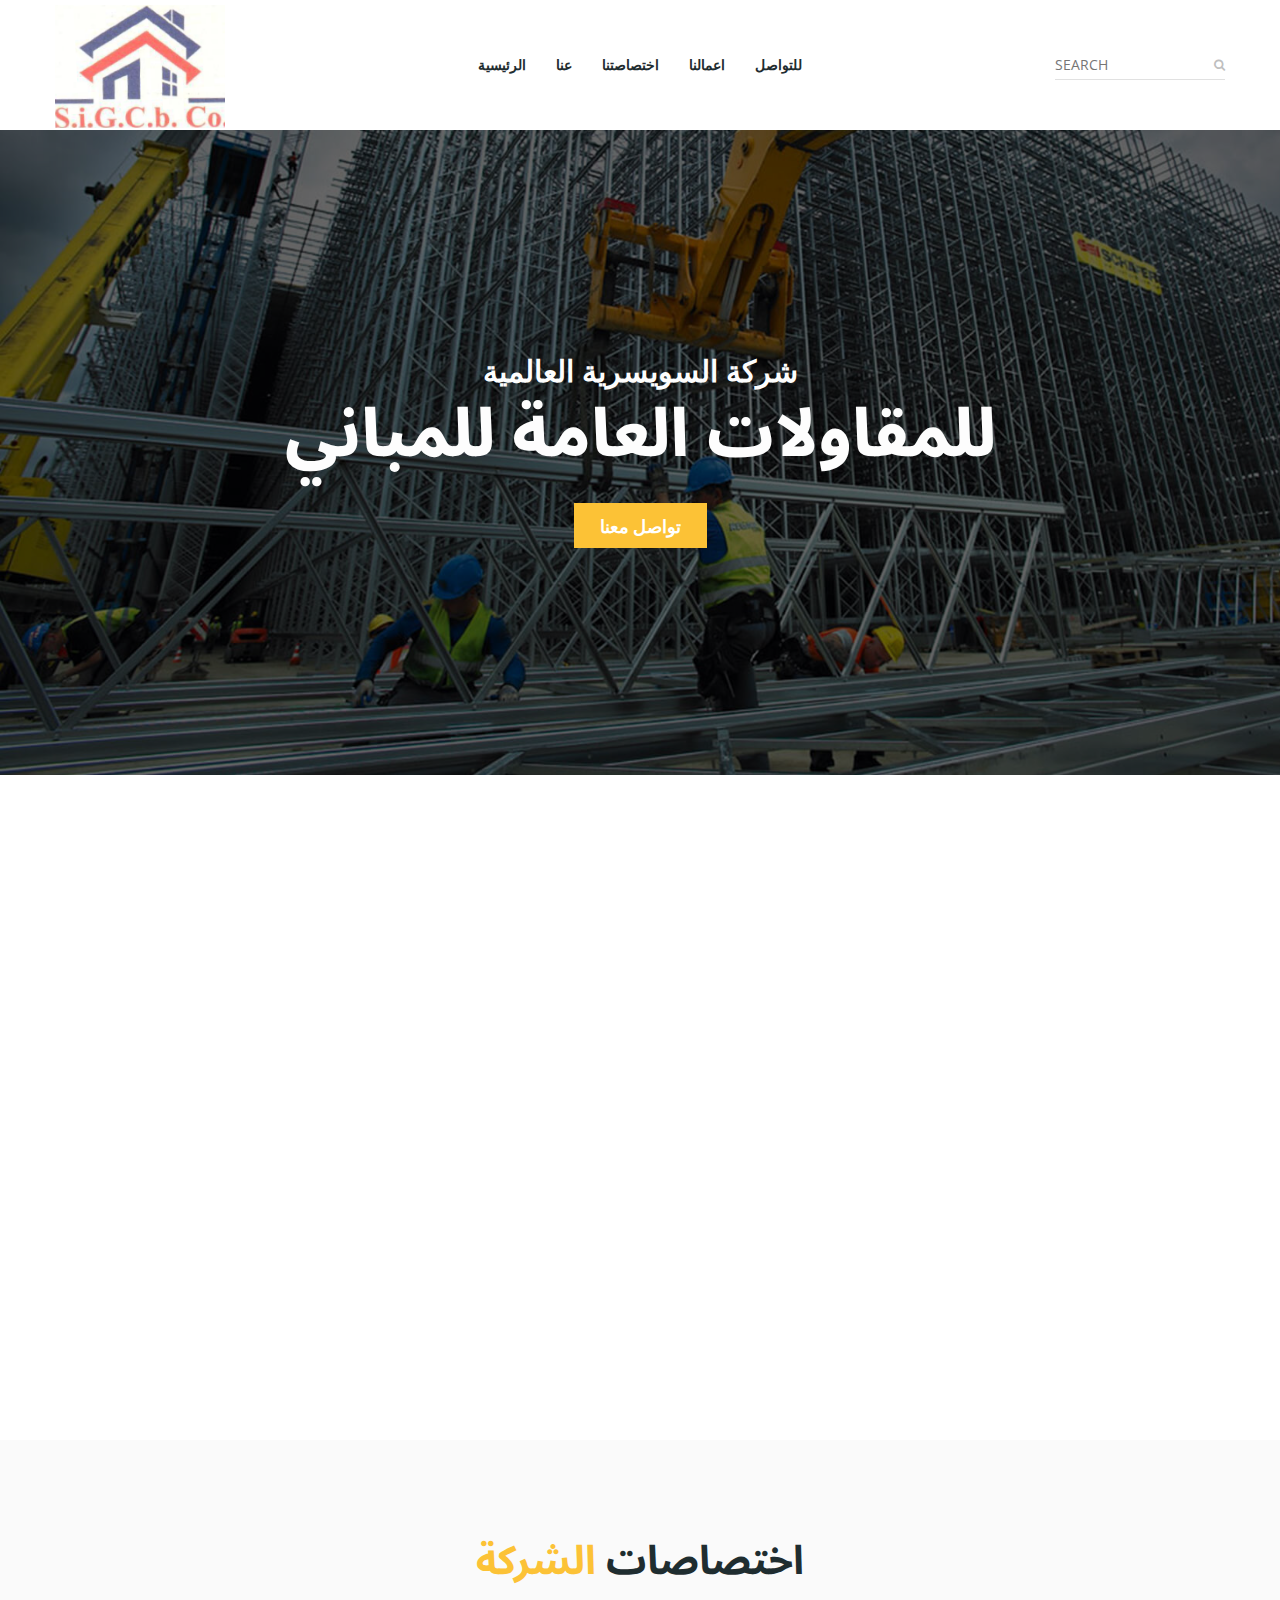
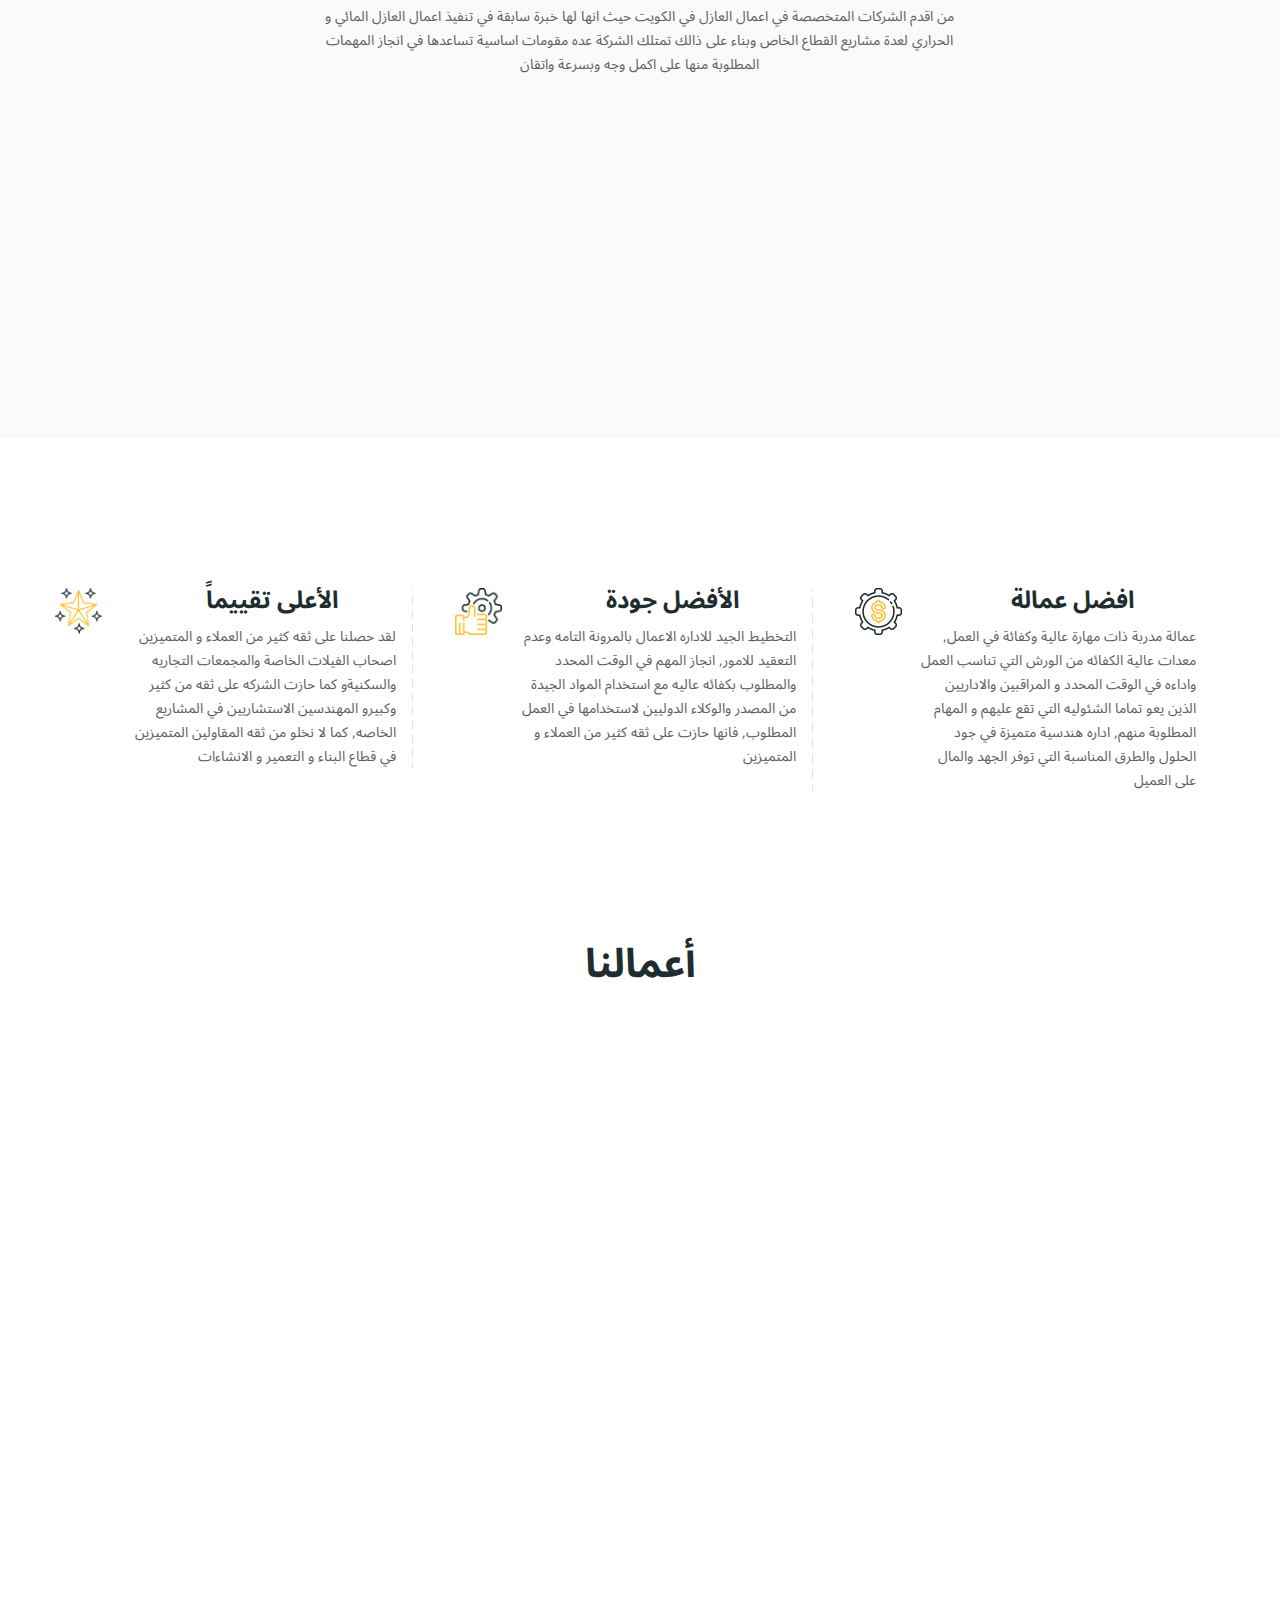
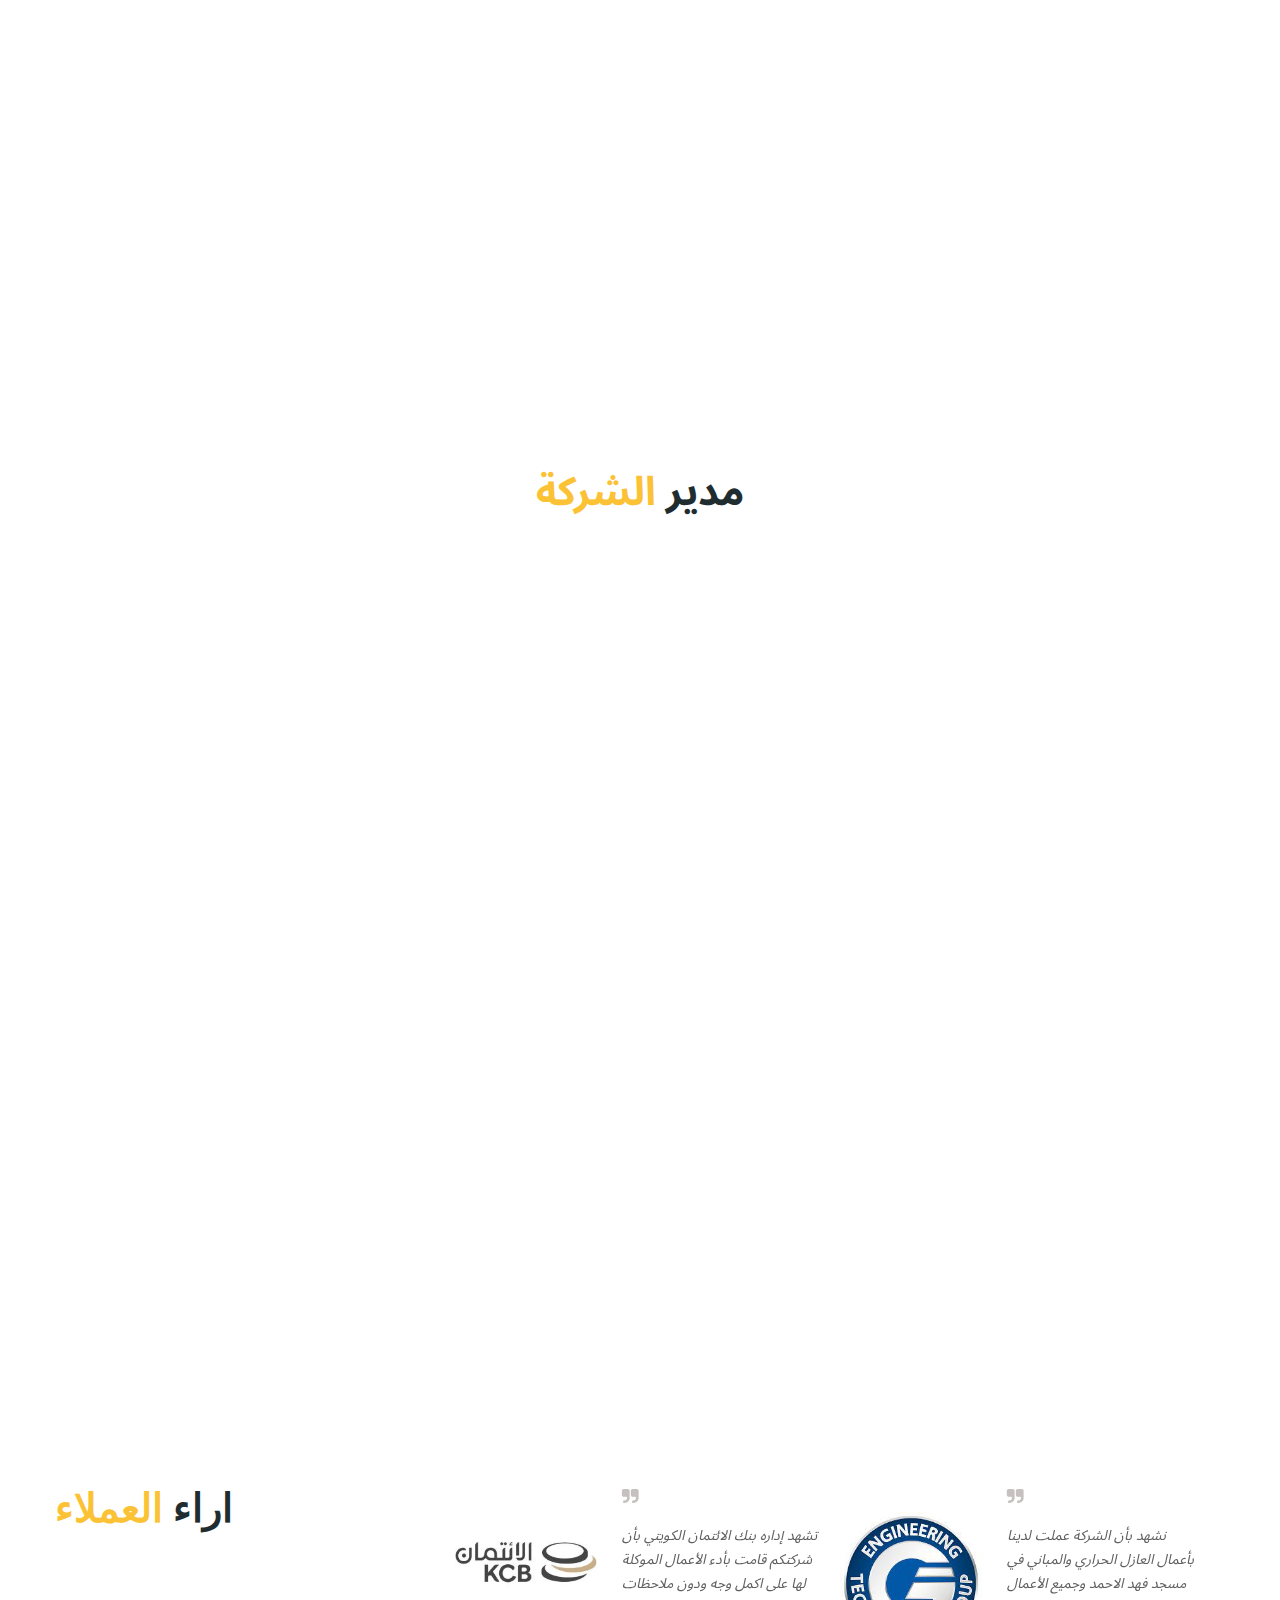
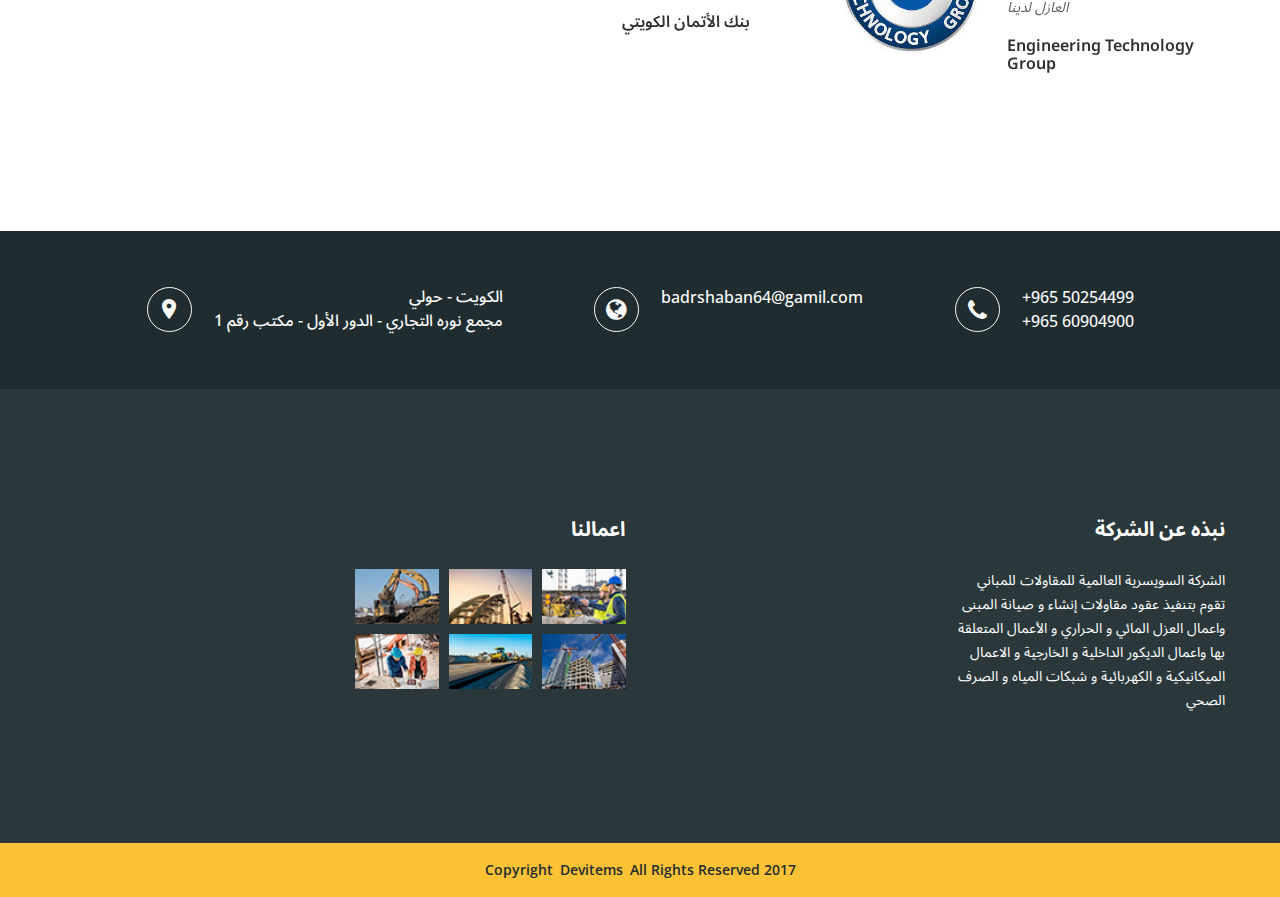
==== commit 33b7fb19: "update" ====
--- a/index.html
+++ b/index.html
@@ -129,9 +129,9 @@
                         <div class="about foo xmt__40">
                             <div class="about__inner">
                                 <h2 class="Right ff"><a href="about.html">القسم الأداري</a></h2>
-                                <p class="Right ff">لن يأتي الإبداع في العمل إلا بأداراه حكيمة ذات خبرة حرصت الشركة على توفير الكوادر الإدارية القادرة على الوصول بالشركة الى مكانه عالية من أجل خدمة افضل</p>
+                                <p class="Right ff bottom">لن يأتي الإبداع في العمل إلا بأداراه حكيمة ذات خبرة حرصت الشركة على توفير الكوادر الإدارية القادرة على الوصول بالشركة الى مكانه عالية من أجل خدمة افضل</p>
                                 <div class="about__btn">
-                                    <a href="about.html">READ MORE</a>
+                                    <a href="about.html"></a>
                                 </div>
                                 <div class="about__icon">
                                     <img src="images/others/icon/1.png" alt="icon images">
@@ -168,9 +168,9 @@
                         <div class="about foo">
                             <div class="about__inner">
                                 <h2 class="Right ff"><a href="about.html">القسم الفني</a></h2>
-                                <p class="Right ff">لأننا مهتمون بإخراج الأعمال على اكمل وجه ولإقتناعنا ان هذا لن يتحقق إلا بالكوادر الفنية الممتازة فنحن لدينا نخبة رائعه من المهندسين والفنيين الحريصين على أداء مهماتهم المنوطين بها على اكمل وجه</p>
+                                <p class="Right ff bottom">لأننا مهتمون بإخراج الأعمال على اكمل وجه ولإقتناعنا ان هذا لن يتحقق إلا بالكوادر الفنية الممتازة فنحن لدينا نخبة رائعه من المهندسين والفنيين الحريصين على أداء مهماتهم المنوطين بها على اكمل وجه</p>
                                 <div class="about__btn">
-                                    <a href="about.html">READ MORE</a>
+                                    <a href="about.html"></a>
                                 </div>
                                 <div class="about__icon">
                                     <img src="images/others/icon/3.png" alt="icon images">
@@ -196,7 +196,7 @@
                     <div class="col-xs-12">
                         <div class="section__title text-center">
                             <h2 class="title__line ff">اختصاصات <span class="text--theme ff">الشركة</span></h2>
-                            <p  class="ff">من اقدم الشركات المتخصصة في اعمال العازل في الكويت حيث انها لمها خبرة سابقة في تنفيذ اعمال العازل المائي و الحراري لعدة مشاريع القطاع الخاص وبناء على ذالك تمتلك الشركة عده مقومات اساسية تساعدها في انجاز المهمات المطلوبة منها على اكمل وجه وبسرعة واتقان</p>
+                            <p  class="ff">من اقدم الشركات المتخصصة في اعمال العازل في الكويت حيث انها لها خبرة سابقة في تنفيذ اعمال العازل المائي و الحراري لعدة مشاريع القطاع الخاص وبناء على ذالك تمتلك الشركة عده مقومات اساسية تساعدها في انجاز المهمات المطلوبة منها على اكمل وجه وبسرعة واتقان</p>
                         </div>
                     </div>
                 </div>
@@ -211,7 +211,7 @@
                                     </a>
                                     <div class="service__hover">
                                         <div class="service__action">
-                                            <a href="single-service.html">DETAILS</a>
+                                            <a href="single-service.html"></a>
                                         </div>
                                     </div>
                                 </div>
@@ -230,7 +230,7 @@
                                     </a>
                                     <div class="service__hover">
                                         <div class="service__action">
-                                            <a href="single-service.html">DETAILS</a>
+                                            <a href="single-service.html"></a>
                                         </div>
                                     </div>
                                 </div>
@@ -249,7 +249,7 @@
                                     </a>
                                     <div class="service__hover">
                                         <div class="service__action">
-                                            <a href="single-service.html">DETAILS</a>
+                                            <a href="single-service.html"></a>
                                         </div>
                                     </div>
                                 </div>
@@ -268,7 +268,7 @@
                                     </a>
                                     <div class="service__hover">
                                         <div class="service__action">
-                                            <a href="single-service.html">DETAILS</a>
+                                            <a href="single-service.html"></a>
                                         </div>
                                     </div>
                                 </div>
@@ -316,7 +316,7 @@
                             </div>
                             <div class="offer__details">
                                 <h2 class="Center ff"><a href="#">افضل عمالة</a></h2>
-                                <p class="Right ff">عمالة مدربة ذات مهارة عالية وكفائة في العمل, معدات عالية الكفائه من الورش التي تناسب العمل واداءه في الوقت المحدد و المراقبين والاداريين الذين يعو تماما الشئوليه التي تقع عليهم و المهام المطلوبة منهم, اداره هندسية متميزة في جود الحول والطرق المناسبة التي توفر الجهد والمال على العميل</p>
+                                <p class="Right ff">عمالة مدربة ذات مهارة عالية وكفائة في العمل, معدات عالية الكفائه من الورش التي تناسب العمل واداءه في الوقت المحدد و المراقبين والاداريين الذين يعو تماما الشئوليه التي تقع عليهم و المهام المطلوبة منهم, اداره هندسية متميزة في جود الحلول والطرق المناسبة التي توفر الجهد والمال على العميل</p>
                             </div>
                         </div>
                     </div>
@@ -485,9 +485,8 @@
                                     <div class="team__hover__info">
                                         <ul class="team__social__link">
 
-                                            <li><a href="https://www.facebook.com/profile.php?id=100085377961341" target="_blank"><i class="fa fa-instagram"></i></a></li>
-
-                                            <li><a href="https://www.instagram.com/bdrlswysry/" target="_blank"><i class="fa fa-facebook"></i></a></li>
+                                            <li><a href="https://www.instagram.com/bdrlswysry/" target="_blank"><i class="fa fa-instagram"></i></a></li>
+                                            <li><a href="https://www.facebook.com/profile.php?id=100085377961341" target="_blank"><i class="fa fa-facebook"></i></a></li>
 
                                         </ul>
                                     </div>
--- a/style.css
+++ b/style.css
@@ -74,7 +74,9 @@
 }
 #scrollUp:hover {
 }
-
+.bottom{
+  padding-bottom: 15px;
+}
 @-webkit-keyframes scroll-ani-to-top {
   0% {
     opacity: 0;
